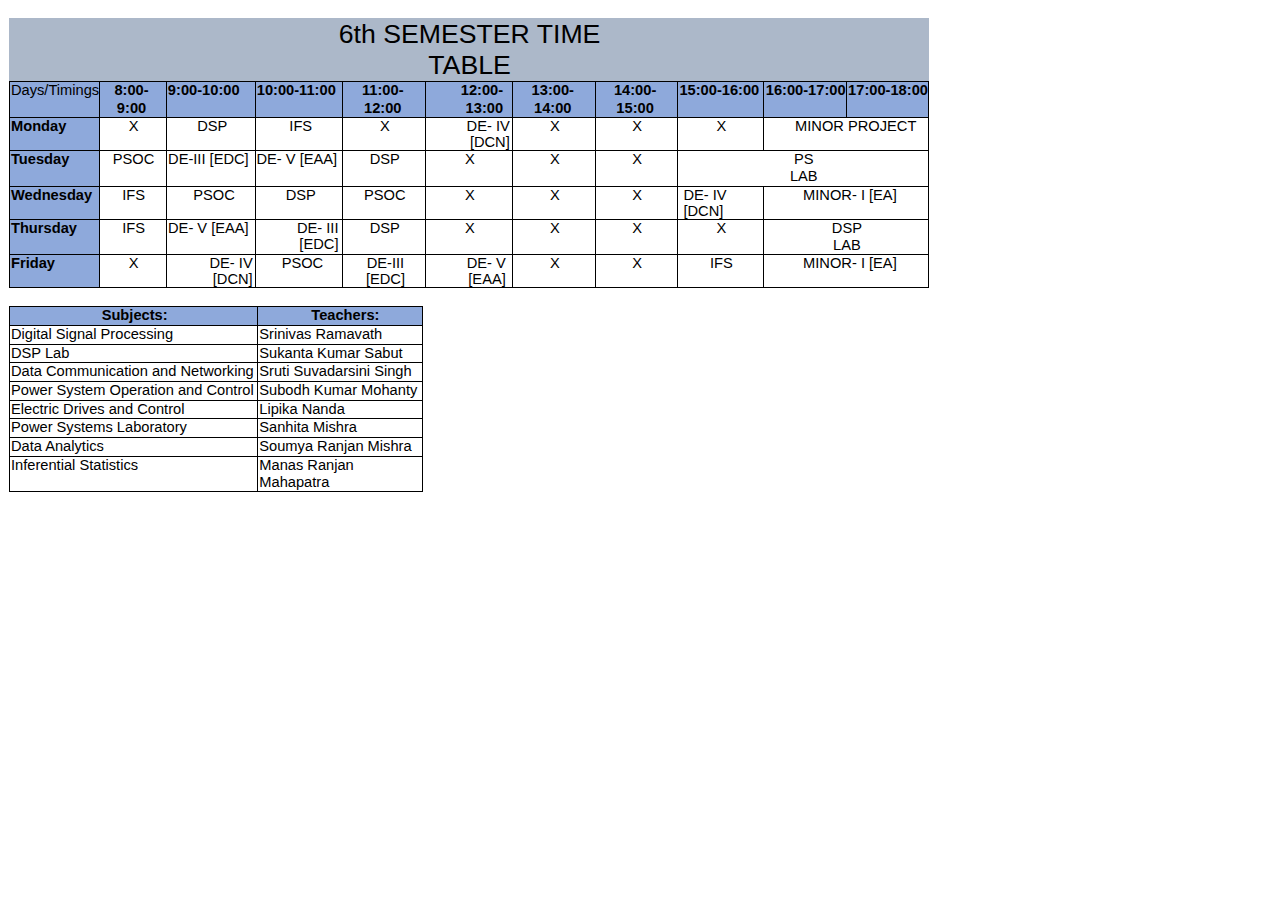
==== index.html @ 8bce2c86 "Rename 6th Semester EEE Time Table.html to index.html" ====
<!DOCTYPE  html PUBLIC "-//W3C//DTD XHTML 1.0 Transitional//EN" "http://www.w3.org/TR/xhtml1/DTD/xhtml1-transitional.dtd">
<html xmlns="http://www.w3.org/1999/xhtml" xml:lang="en" lang="en">
   <head>
      <meta http-equiv="Content-Type" content="text/html; charset=utf-8"/>
      <title>6th Semester EEE Time Table</title>
      <meta name="author" content="Abir Dey"/>
      <style type="text/css"> * {margin:0; padding:0; text-indent:0; }
         .s1 { color: black; font-family:Calibri, sans-serif; font-style: normal; font-weight: normal; text-decoration: none; font-size: 20pt; }
         .s2 { color: black; font-family:Calibri, sans-serif; font-style: normal; font-weight: normal; text-decoration: none; font-size: 11pt; }
         .s3 { color: black; font-family:Calibri, sans-serif; font-style: normal; font-weight: bold; text-decoration: none; font-size: 11pt; }
         table, tbody {vertical-align: top; overflow: visible; }
      </style>
   </head>
   <body>
      <p style="text-indent: 0pt;text-align: left;"><br/></p>
      <table style="border-collapse:collapse;margin-left:6.4901pt" cellspacing="0">
         <tr style="height:29pt">
            <td style="width:677pt;border-bottom-style:solid;border-bottom-width:1pt" colspan="11" bgcolor="#ACB8C9">
               <p class="s1" style="padding-top: 1pt;padding-left: 228pt;padding-right: 227pt;text-indent: 0pt;text-align: center;"><a name="bookmark0">6th SEMESTER TIME TABLE</a></p>
            </td>
         </tr>
         <tr style="height:14pt">
            <td style="width:67pt;border-top-style:solid;border-top-width:1pt;border-left-style:solid;border-left-width:1pt;border-bottom-style:solid;border-bottom-width:1pt;border-right-style:solid;border-right-width:1pt" bgcolor="#8EA9DB">
               <p class="s2" style="padding-left: 1pt;text-indent: 0pt;line-height: 13pt;text-align: left;">Days/Timings</p>
            </td>
            <td style="width:49pt;border-top-style:solid;border-top-width:1pt;border-left-style:solid;border-left-width:1pt;border-bottom-style:solid;border-bottom-width:1pt;border-right-style:solid;border-right-width:1pt" bgcolor="#8EA9DB">
               <p class="s3" style="padding-left: 1pt;padding-right: 3pt;text-indent: 0pt;line-height: 13pt;text-align: center;">8:00-9:00</p>
            </td>
            <td style="width:65pt;border-top-style:solid;border-top-width:1pt;border-left-style:solid;border-left-width:1pt;border-bottom-style:solid;border-bottom-width:1pt;border-right-style:solid;border-right-width:1pt" bgcolor="#8EA9DB">
               <p class="s3" style="padding-left: 1pt;text-indent: 0pt;line-height: 13pt;text-align: left;">9:00-10:00</p>
            </td>
            <td style="width:62pt;border-top-style:solid;border-top-width:1pt;border-left-style:solid;border-left-width:1pt;border-bottom-style:solid;border-bottom-width:1pt;border-right-style:solid;border-right-width:1pt" bgcolor="#8EA9DB">
               <p class="s3" style="padding-right: 5pt;text-indent: 0pt;line-height: 13pt;text-align: right;">10:00-11:00</p>
            </td>
            <td style="width:61pt;border-top-style:solid;border-top-width:1pt;border-left-style:solid;border-left-width:1pt;border-bottom-style:solid;border-bottom-width:1pt;border-right-style:solid;border-right-width:1pt" bgcolor="#8EA9DB">
               <p class="s3" style="padding-right: 2pt;text-indent: 0pt;line-height: 13pt;text-align: center;">11:00-12:00</p>
            </td>
            <td style="width:65pt;border-top-style:solid;border-top-width:1pt;border-left-style:solid;border-left-width:1pt;border-bottom-style:solid;border-bottom-width:1pt;border-right-style:solid;border-right-width:1pt" bgcolor="#8EA9DB">
               <p class="s3" style="padding-right: 7pt;text-indent: 0pt;line-height: 13pt;text-align: right;">12:00-13:00</p>
            </td>
            <td style="width:61pt;border-top-style:solid;border-top-width:1pt;border-left-style:solid;border-left-width:1pt;border-bottom-style:solid;border-bottom-width:1pt;border-right-style:solid;border-right-width:1pt" bgcolor="#8EA9DB">
               <p class="s3" style="padding-right: 2pt;text-indent: 0pt;line-height: 13pt;text-align: center;">13:00-14:00</p>
            </td>
            <td style="width:61pt;border-top-style:solid;border-top-width:1pt;border-left-style:solid;border-left-width:1pt;border-bottom-style:solid;border-bottom-width:1pt;border-right-style:solid;border-right-width:1pt" bgcolor="#8EA9DB">
               <p class="s3" style="padding-right: 2pt;text-indent: 0pt;line-height: 13pt;text-align: center;">14:00-15:00</p>
            </td>
            <td style="width:64pt;border-top-style:solid;border-top-width:1pt;border-left-style:solid;border-left-width:1pt;border-bottom-style:solid;border-bottom-width:1pt;border-right-style:solid;border-right-width:1pt" bgcolor="#8EA9DB">
               <p class="s3" style="padding-left: 1pt;text-indent: 0pt;line-height: 13pt;text-align: left;">15:00-16:00</p>
            </td>
            <td style="width:61pt;border-top-style:solid;border-top-width:1pt;border-left-style:solid;border-left-width:1pt;border-bottom-style:solid;border-bottom-width:1pt;border-right-style:solid;border-right-width:1pt" bgcolor="#8EA9DB">
               <p class="s3" style="padding-left: 1pt;text-indent: 0pt;line-height: 13pt;text-align: left;">16:00-17:00</p>
            </td>
            <td style="width:61pt;border-top-style:solid;border-top-width:1pt;border-left-style:solid;border-left-width:1pt;border-bottom-style:solid;border-bottom-width:1pt;border-right-style:solid;border-right-width:1pt" bgcolor="#8EA9DB">
               <p class="s3" style="padding-left: 1pt;text-indent: 0pt;line-height: 13pt;text-align: left;">17:00-18:00</p>
            </td>
         </tr>
         <tr style="height:14pt">
            <td style="width:67pt;border-top-style:solid;border-top-width:1pt;border-left-style:solid;border-left-width:1pt;border-bottom-style:solid;border-bottom-width:1pt;border-right-style:solid;border-right-width:1pt" bgcolor="#8EA9DB">
               <p class="s3" style="padding-left: 1pt;text-indent: 0pt;line-height: 13pt;text-align: left;">Monday</p>
            </td>
            <td style="width:49pt;border-top-style:solid;border-top-width:1pt;border-left-style:solid;border-left-width:1pt;border-bottom-style:solid;border-bottom-width:1pt;border-right-style:solid;border-right-width:1pt">
               <p class="s2" style="padding-left: 1pt;text-indent: 0pt;line-height: 12pt;text-align: center;">X</p>
            </td>
            <td style="width:65pt;border-top-style:solid;border-top-width:1pt;border-left-style:solid;border-left-width:1pt;border-bottom-style:solid;border-bottom-width:1pt;border-right-style:solid;border-right-width:1pt">
               <p class="s2" style="padding-left: 23pt;padding-right: 21pt;text-indent: 0pt;line-height: 12pt;text-align: center;">DSP</p>
            </td>
            <td style="width:62pt;border-top-style:solid;border-top-width:1pt;border-left-style:solid;border-left-width:1pt;border-bottom-style:solid;border-bottom-width:1pt;border-right-style:solid;border-right-width:1pt">
               <p class="s2" style="padding-left: 22pt;padding-right: 20pt;text-indent: 0pt;line-height: 12pt;text-align: center;">IFS</p>
            </td>
            <td style="width:61pt;border-top-style:solid;border-top-width:1pt;border-left-style:solid;border-left-width:1pt;border-bottom-style:solid;border-bottom-width:1pt;border-right-style:solid;border-right-width:1pt">
               <p class="s2" style="padding-left: 1pt;text-indent: 0pt;line-height: 12pt;text-align: center;">X</p>
            </td>
            <td style="width:65pt;border-top-style:solid;border-top-width:1pt;border-left-style:solid;border-left-width:1pt;border-bottom-style:solid;border-bottom-width:1pt;border-right-style:solid;border-right-width:1pt">
               <p class="s2" style="padding-right: 2pt;text-indent: 0pt;line-height: 12pt;text-align: right;">DE- IV [DCN]</p>
            </td>
            <td style="width:61pt;border-top-style:solid;border-top-width:1pt;border-left-style:solid;border-left-width:1pt;border-bottom-style:solid;border-bottom-width:1pt;border-right-style:solid;border-right-width:1pt">
               <p class="s2" style="padding-left: 1pt;text-indent: 0pt;line-height: 12pt;text-align: center;">X</p>
            </td>
            <td style="width:61pt;border-top-style:solid;border-top-width:1pt;border-left-style:solid;border-left-width:1pt;border-bottom-style:solid;border-bottom-width:1pt;border-right-style:solid;border-right-width:1pt">
               <p class="s2" style="padding-left: 1pt;text-indent: 0pt;line-height: 12pt;text-align: center;">X</p>
            </td>
            <td style="width:64pt;border-top-style:solid;border-top-width:1pt;border-left-style:solid;border-left-width:1pt;border-bottom-style:solid;border-bottom-width:1pt;border-right-style:solid;border-right-width:1pt">
               <p class="s2" style="padding-left: 1pt;text-indent: 0pt;line-height: 12pt;text-align: center;">X</p>
            </td>
            <td style="width:122pt;border-top-style:solid;border-top-width:1pt;border-left-style:solid;border-left-width:1pt;border-bottom-style:solid;border-bottom-width:1pt;border-right-style:solid;border-right-width:1pt" colspan="2">
               <p class="s2" style="padding-left: 23pt;text-indent: 0pt;line-height: 13pt;text-align: left;">MINOR PROJECT</p>
            </td>
         </tr>
         <tr style="height:14pt">
            <td style="width:67pt;border-top-style:solid;border-top-width:1pt;border-left-style:solid;border-left-width:1pt;border-bottom-style:solid;border-bottom-width:1pt;border-right-style:solid;border-right-width:1pt" bgcolor="#8EA9DB">
               <p class="s3" style="padding-left: 1pt;text-indent: 0pt;line-height: 13pt;text-align: left;">Tuesday</p>
            </td>
            <td style="width:49pt;border-top-style:solid;border-top-width:1pt;border-left-style:solid;border-left-width:1pt;border-bottom-style:solid;border-bottom-width:1pt;border-right-style:solid;border-right-width:1pt">
               <p class="s2" style="padding-left: 4pt;padding-right: 3pt;text-indent: 0pt;line-height: 12pt;text-align: center;">PSOC</p>
            </td>
            <td style="width:65pt;border-top-style:solid;border-top-width:1pt;border-left-style:solid;border-left-width:1pt;border-bottom-style:solid;border-bottom-width:1pt;border-right-style:solid;border-right-width:1pt">
               <p class="s2" style="padding-right: 5pt;text-indent: 0pt;line-height: 12pt;text-align: right;">DE-III [EDC]</p>
            </td>
            <td style="width:62pt;border-top-style:solid;border-top-width:1pt;border-left-style:solid;border-left-width:1pt;border-bottom-style:solid;border-bottom-width:1pt;border-right-style:solid;border-right-width:1pt">
               <p class="s2" style="padding-right: 4pt;text-indent: 0pt;line-height: 12pt;text-align: right;">DE- V [EAA]</p>
            </td>
            <td style="width:61pt;border-top-style:solid;border-top-width:1pt;border-left-style:solid;border-left-width:1pt;border-bottom-style:solid;border-bottom-width:1pt;border-right-style:solid;border-right-width:1pt">
               <p class="s2" style="padding-left: 1pt;text-indent: 0pt;line-height: 12pt;text-align: center;">DSP</p>
            </td>
            <td style="width:65pt;border-top-style:solid;border-top-width:1pt;border-left-style:solid;border-left-width:1pt;border-bottom-style:solid;border-bottom-width:1pt;border-right-style:solid;border-right-width:1pt">
               <p class="s2" style="padding-left: 1pt;text-indent: 0pt;line-height: 12pt;text-align: center;">X</p>
            </td>
            <td style="width:61pt;border-top-style:solid;border-top-width:1pt;border-left-style:solid;border-left-width:1pt;border-bottom-style:solid;border-bottom-width:1pt;border-right-style:solid;border-right-width:1pt">
               <p class="s2" style="padding-left: 1pt;text-indent: 0pt;line-height: 12pt;text-align: center;">X</p>
            </td>
            <td style="width:61pt;border-top-style:solid;border-top-width:1pt;border-left-style:solid;border-left-width:1pt;border-bottom-style:solid;border-bottom-width:1pt;border-right-style:solid;border-right-width:1pt">
               <p class="s2" style="padding-left: 1pt;text-indent: 0pt;line-height: 12pt;text-align: center;">X</p>
            </td>
            <td style="width:186pt;border-top-style:solid;border-top-width:1pt;border-left-style:solid;border-left-width:1pt;border-bottom-style:solid;border-bottom-width:1pt;border-right-style:solid;border-right-width:1pt" colspan="3">
               <p class="s2" style="padding-left: 77pt;padding-right: 76pt;text-indent: 0pt;line-height: 13pt;text-align: center;">PS LAB</p>
            </td>
         </tr>
         <tr style="height:14pt">
            <td style="width:67pt;border-top-style:solid;border-top-width:1pt;border-left-style:solid;border-left-width:1pt;border-bottom-style:solid;border-bottom-width:1pt;border-right-style:solid;border-right-width:1pt" bgcolor="#8EA9DB">
               <p class="s3" style="padding-left: 1pt;text-indent: 0pt;line-height: 13pt;text-align: left;">Wednesday</p>
            </td>
            <td style="width:49pt;border-top-style:solid;border-top-width:1pt;border-left-style:solid;border-left-width:1pt;border-bottom-style:solid;border-bottom-width:1pt;border-right-style:solid;border-right-width:1pt">
               <p class="s2" style="padding-left: 4pt;padding-right: 3pt;text-indent: 0pt;line-height: 12pt;text-align: center;">IFS</p>
            </td>
            <td style="width:65pt;border-top-style:solid;border-top-width:1pt;border-left-style:solid;border-left-width:1pt;border-bottom-style:solid;border-bottom-width:1pt;border-right-style:solid;border-right-width:1pt">
               <p class="s2" style="padding-left: 20pt;text-indent: 0pt;line-height: 12pt;text-align: left;">PSOC</p>
            </td>
            <td style="width:62pt;border-top-style:solid;border-top-width:1pt;border-left-style:solid;border-left-width:1pt;border-bottom-style:solid;border-bottom-width:1pt;border-right-style:solid;border-right-width:1pt">
               <p class="s2" style="padding-left: 22pt;padding-right: 20pt;text-indent: 0pt;line-height: 12pt;text-align: center;">DSP</p>
            </td>
            <td style="width:61pt;border-top-style:solid;border-top-width:1pt;border-left-style:solid;border-left-width:1pt;border-bottom-style:solid;border-bottom-width:1pt;border-right-style:solid;border-right-width:1pt">
               <p class="s2" style="padding-left: 1pt;text-indent: 0pt;line-height: 12pt;text-align: center;">PSOC</p>
            </td>
            <td style="width:65pt;border-top-style:solid;border-top-width:1pt;border-left-style:solid;border-left-width:1pt;border-bottom-style:solid;border-bottom-width:1pt;border-right-style:solid;border-right-width:1pt">
               <p class="s2" style="padding-left: 1pt;text-indent: 0pt;line-height: 12pt;text-align: center;">X</p>
            </td>
            <td style="width:61pt;border-top-style:solid;border-top-width:1pt;border-left-style:solid;border-left-width:1pt;border-bottom-style:solid;border-bottom-width:1pt;border-right-style:solid;border-right-width:1pt">
               <p class="s2" style="padding-left: 1pt;text-indent: 0pt;line-height: 12pt;text-align: center;">X</p>
            </td>
            <td style="width:61pt;border-top-style:solid;border-top-width:1pt;border-left-style:solid;border-left-width:1pt;border-bottom-style:solid;border-bottom-width:1pt;border-right-style:solid;border-right-width:1pt">
               <p class="s2" style="padding-left: 1pt;text-indent: 0pt;line-height: 12pt;text-align: center;">X</p>
            </td>
            <td style="width:64pt;border-top-style:solid;border-top-width:1pt;border-left-style:solid;border-left-width:1pt;border-bottom-style:solid;border-bottom-width:1pt;border-right-style:solid;border-right-width:1pt">
               <p class="s2" style="padding-left: 4pt;text-indent: 0pt;line-height: 12pt;text-align: left;">DE- IV [DCN]</p>
            </td>
            <td style="width:122pt;border-top-style:solid;border-top-width:1pt;border-left-style:solid;border-left-width:1pt;border-bottom-style:solid;border-bottom-width:1pt;border-right-style:solid;border-right-width:1pt" colspan="2">
               <p class="s2" style="padding-left: 29pt;text-indent: 0pt;line-height: 13pt;text-align: left;">MINOR- I [EA]</p>
            </td>
         </tr>
         <tr style="height:14pt">
            <td style="width:67pt;border-top-style:solid;border-top-width:1pt;border-left-style:solid;border-left-width:1pt;border-bottom-style:solid;border-bottom-width:1pt;border-right-style:solid;border-right-width:1pt" bgcolor="#8EA9DB">
               <p class="s3" style="padding-left: 1pt;text-indent: 0pt;line-height: 13pt;text-align: left;">Thursday</p>
            </td>
            <td style="width:49pt;border-top-style:solid;border-top-width:1pt;border-left-style:solid;border-left-width:1pt;border-bottom-style:solid;border-bottom-width:1pt;border-right-style:solid;border-right-width:1pt">
               <p class="s2" style="padding-left: 4pt;padding-right: 3pt;text-indent: 0pt;line-height: 12pt;text-align: center;">IFS</p>
            </td>
            <td style="width:65pt;border-top-style:solid;border-top-width:1pt;border-left-style:solid;border-left-width:1pt;border-bottom-style:solid;border-bottom-width:1pt;border-right-style:solid;border-right-width:1pt">
               <p class="s2" style="padding-right: 5pt;text-indent: 0pt;line-height: 12pt;text-align: right;">DE- V [EAA]</p>
            </td>
            <td style="width:62pt;border-top-style:solid;border-top-width:1pt;border-left-style:solid;border-left-width:1pt;border-bottom-style:solid;border-bottom-width:1pt;border-right-style:solid;border-right-width:1pt">
               <p class="s2" style="padding-right: 3pt;text-indent: 0pt;line-height: 12pt;text-align: right;">DE- III [EDC]</p>
            </td>
            <td style="width:61pt;border-top-style:solid;border-top-width:1pt;border-left-style:solid;border-left-width:1pt;border-bottom-style:solid;border-bottom-width:1pt;border-right-style:solid;border-right-width:1pt">
               <p class="s2" style="padding-left: 1pt;text-indent: 0pt;line-height: 12pt;text-align: center;">DSP</p>
            </td>
            <td style="width:65pt;border-top-style:solid;border-top-width:1pt;border-left-style:solid;border-left-width:1pt;border-bottom-style:solid;border-bottom-width:1pt;border-right-style:solid;border-right-width:1pt">
               <p class="s2" style="padding-left: 1pt;text-indent: 0pt;line-height: 12pt;text-align: center;">X</p>
            </td>
            <td style="width:61pt;border-top-style:solid;border-top-width:1pt;border-left-style:solid;border-left-width:1pt;border-bottom-style:solid;border-bottom-width:1pt;border-right-style:solid;border-right-width:1pt">
               <p class="s2" style="padding-left: 1pt;text-indent: 0pt;line-height: 12pt;text-align: center;">X</p>
            </td>
            <td style="width:61pt;border-top-style:solid;border-top-width:1pt;border-left-style:solid;border-left-width:1pt;border-bottom-style:solid;border-bottom-width:1pt;border-right-style:solid;border-right-width:1pt">
               <p class="s2" style="padding-left: 1pt;text-indent: 0pt;line-height: 12pt;text-align: center;">X</p>
            </td>
            <td style="width:64pt;border-top-style:solid;border-top-width:1pt;border-left-style:solid;border-left-width:1pt;border-bottom-style:solid;border-bottom-width:1pt;border-right-style:solid;border-right-width:1pt">
               <p class="s2" style="padding-left: 1pt;text-indent: 0pt;line-height: 12pt;text-align: center;">X</p>
            </td>
            <td style="width:122pt;border-top-style:solid;border-top-width:1pt;border-left-style:solid;border-left-width:1pt;border-bottom-style:solid;border-bottom-width:1pt;border-right-style:solid;border-right-width:1pt" colspan="2">
               <p class="s2" style="padding-left: 41pt;padding-right: 40pt;text-indent: 0pt;line-height: 13pt;text-align: center;">DSP LAB</p>
            </td>
         </tr>
         <tr style="height:14pt">
            <td style="width:67pt;border-top-style:solid;border-top-width:1pt;border-left-style:solid;border-left-width:1pt;border-bottom-style:solid;border-bottom-width:1pt;border-right-style:solid;border-right-width:1pt" bgcolor="#8EA9DB">
               <p class="s3" style="padding-left: 1pt;text-indent: 0pt;line-height: 13pt;text-align: left;">Friday</p>
            </td>
            <td style="width:49pt;border-top-style:solid;border-top-width:1pt;border-left-style:solid;border-left-width:1pt;border-bottom-style:solid;border-bottom-width:1pt;border-right-style:solid;border-right-width:1pt">
               <p class="s2" style="padding-left: 1pt;text-indent: 0pt;line-height: 12pt;text-align: center;">X</p>
            </td>
            <td style="width:65pt;border-top-style:solid;border-top-width:1pt;border-left-style:solid;border-left-width:1pt;border-bottom-style:solid;border-bottom-width:1pt;border-right-style:solid;border-right-width:1pt">
               <p class="s2" style="padding-right: 2pt;text-indent: 0pt;line-height: 12pt;text-align: right;">DE- IV [DCN]</p>
            </td>
            <td style="width:62pt;border-top-style:solid;border-top-width:1pt;border-left-style:solid;border-left-width:1pt;border-bottom-style:solid;border-bottom-width:1pt;border-right-style:solid;border-right-width:1pt">
               <p class="s2" style="padding-left: 19pt;text-indent: 0pt;line-height: 12pt;text-align: left;">PSOC</p>
            </td>
            <td style="width:61pt;border-top-style:solid;border-top-width:1pt;border-left-style:solid;border-left-width:1pt;border-bottom-style:solid;border-bottom-width:1pt;border-right-style:solid;border-right-width:1pt">
               <p class="s2" style="padding-left: 4pt;padding-right: 2pt;text-indent: 0pt;line-height: 12pt;text-align: center;">DE-III [EDC]</p>
            </td>
            <td style="width:65pt;border-top-style:solid;border-top-width:1pt;border-left-style:solid;border-left-width:1pt;border-bottom-style:solid;border-bottom-width:1pt;border-right-style:solid;border-right-width:1pt">
               <p class="s2" style="padding-right: 5pt;text-indent: 0pt;line-height: 12pt;text-align: right;">DE- V [EAA]</p>
            </td>
            <td style="width:61pt;border-top-style:solid;border-top-width:1pt;border-left-style:solid;border-left-width:1pt;border-bottom-style:solid;border-bottom-width:1pt;border-right-style:solid;border-right-width:1pt">
               <p class="s2" style="padding-left: 1pt;text-indent: 0pt;line-height: 12pt;text-align: center;">X</p>
            </td>
            <td style="width:61pt;border-top-style:solid;border-top-width:1pt;border-left-style:solid;border-left-width:1pt;border-bottom-style:solid;border-bottom-width:1pt;border-right-style:solid;border-right-width:1pt">
               <p class="s2" style="padding-left: 1pt;text-indent: 0pt;line-height: 12pt;text-align: center;">X</p>
            </td>
            <td style="width:64pt;border-top-style:solid;border-top-width:1pt;border-left-style:solid;border-left-width:1pt;border-bottom-style:solid;border-bottom-width:1pt;border-right-style:solid;border-right-width:1pt">
               <p class="s2" style="padding-left: 22pt;padding-right: 21pt;text-indent: 0pt;line-height: 12pt;text-align: center;">IFS</p>
            </td>
            <td style="width:122pt;border-top-style:solid;border-top-width:1pt;border-left-style:solid;border-left-width:1pt;border-bottom-style:solid;border-bottom-width:1pt;border-right-style:solid;border-right-width:1pt" colspan="2">
               <p class="s2" style="padding-left: 29pt;text-indent: 0pt;line-height: 13pt;text-align: left;">MINOR- I [EA]</p>
            </td>
         </tr>
      </table>
      <p style="text-indent: 0pt;text-align: left;"><br/></p>
      <table style="border-collapse:collapse;margin-left:6.4901pt" cellspacing="0">
         <tr style="height:14pt">
            <td style="width:181pt;border-top-style:solid;border-top-width:1pt;border-left-style:solid;border-left-width:1pt;border-bottom-style:solid;border-bottom-width:1pt;border-right-style:solid;border-right-width:1pt" bgcolor="#8EA9DB">
               <p class="s3" style="padding-left: 69pt;padding-right: 67pt;text-indent: 0pt;line-height: 13pt;text-align: center;">Subjects:</p>
            </td>
            <td style="width:123pt;border-top-style:solid;border-top-width:1pt;border-left-style:solid;border-left-width:1pt;border-bottom-style:solid;border-bottom-width:1pt;border-right-style:solid;border-right-width:1pt" bgcolor="#8EA9DB">
               <p class="s3" style="padding-left: 40pt;text-indent: 0pt;line-height: 13pt;text-align: left;">Teachers:</p>
            </td>
         </tr>
         <tr style="height:14pt">
            <td style="width:181pt;border-top-style:solid;border-top-width:1pt;border-left-style:solid;border-left-width:1pt;border-bottom-style:solid;border-bottom-width:1pt;border-right-style:solid;border-right-width:1pt">
               <p class="s2" style="padding-left: 1pt;text-indent: 0pt;line-height: 13pt;text-align: left;">Digital Signal Processing</p>
            </td>
            <td style="width:123pt;border-top-style:solid;border-top-width:1pt;border-left-style:solid;border-left-width:1pt;border-bottom-style:solid;border-bottom-width:1pt;border-right-style:solid;border-right-width:1pt">
               <p class="s2" style="padding-left: 1pt;text-indent: 0pt;line-height: 13pt;text-align: left;">Srinivas Ramavath</p>
            </td>
         </tr>
         <tr style="height:14pt">
            <td style="width:181pt;border-top-style:solid;border-top-width:1pt;border-left-style:solid;border-left-width:1pt;border-bottom-style:solid;border-bottom-width:1pt;border-right-style:solid;border-right-width:1pt">
               <p class="s2" style="padding-left: 1pt;text-indent: 0pt;line-height: 13pt;text-align: left;">DSP Lab</p>
            </td>
            <td style="width:123pt;border-top-style:solid;border-top-width:1pt;border-left-style:solid;border-left-width:1pt;border-bottom-style:solid;border-bottom-width:1pt;border-right-style:solid;border-right-width:1pt">
               <p class="s2" style="padding-left: 1pt;text-indent: 0pt;line-height: 13pt;text-align: left;">Sukanta Kumar Sabut</p>
            </td>
         </tr>
         <tr style="height:14pt">
            <td style="width:181pt;border-top-style:solid;border-top-width:1pt;border-left-style:solid;border-left-width:1pt;border-bottom-style:solid;border-bottom-width:1pt;border-right-style:solid;border-right-width:1pt">
               <p class="s2" style="padding-left: 1pt;text-indent: 0pt;line-height: 13pt;text-align: left;">Data Communication and Networking</p>
            </td>
            <td style="width:123pt;border-top-style:solid;border-top-width:1pt;border-left-style:solid;border-left-width:1pt;border-bottom-style:solid;border-bottom-width:1pt;border-right-style:solid;border-right-width:1pt">
               <p class="s2" style="padding-left: 1pt;text-indent: 0pt;line-height: 13pt;text-align: left;">Sruti Suvadarsini Singh</p>
            </td>
         </tr>
         <tr style="height:14pt">
            <td style="width:181pt;border-top-style:solid;border-top-width:1pt;border-left-style:solid;border-left-width:1pt;border-bottom-style:solid;border-bottom-width:1pt;border-right-style:solid;border-right-width:1pt">
               <p class="s2" style="padding-left: 1pt;text-indent: 0pt;line-height: 13pt;text-align: left;">Power System Operation and Control</p>
            </td>
            <td style="width:123pt;border-top-style:solid;border-top-width:1pt;border-left-style:solid;border-left-width:1pt;border-bottom-style:solid;border-bottom-width:1pt;border-right-style:solid;border-right-width:1pt">
               <p class="s2" style="padding-left: 1pt;text-indent: 0pt;line-height: 13pt;text-align: left;">Subodh Kumar Mohanty</p>
            </td>
         </tr>
         <tr style="height:14pt">
            <td style="width:181pt;border-top-style:solid;border-top-width:1pt;border-left-style:solid;border-left-width:1pt;border-bottom-style:solid;border-bottom-width:1pt;border-right-style:solid;border-right-width:1pt">
               <p class="s2" style="padding-left: 1pt;text-indent: 0pt;line-height: 13pt;text-align: left;">Electric Drives and Control</p>
            </td>
            <td style="width:123pt;border-top-style:solid;border-top-width:1pt;border-left-style:solid;border-left-width:1pt;border-bottom-style:solid;border-bottom-width:1pt;border-right-style:solid;border-right-width:1pt">
               <p class="s2" style="padding-left: 1pt;text-indent: 0pt;line-height: 13pt;text-align: left;">Lipika Nanda</p>
            </td>
         </tr>
         <tr style="height:14pt">
            <td style="width:181pt;border-top-style:solid;border-top-width:1pt;border-left-style:solid;border-left-width:1pt;border-bottom-style:solid;border-bottom-width:1pt;border-right-style:solid;border-right-width:1pt">
               <p class="s2" style="padding-left: 1pt;text-indent: 0pt;line-height: 13pt;text-align: left;">Power Systems Laboratory</p>
            </td>
            <td style="width:123pt;border-top-style:solid;border-top-width:1pt;border-left-style:solid;border-left-width:1pt;border-bottom-style:solid;border-bottom-width:1pt;border-right-style:solid;border-right-width:1pt">
               <p class="s2" style="padding-left: 1pt;text-indent: 0pt;line-height: 13pt;text-align: left;">Sanhita Mishra</p>
            </td>
         </tr>
         <tr style="height:14pt">
            <td style="width:181pt;border-top-style:solid;border-top-width:1pt;border-left-style:solid;border-left-width:1pt;border-bottom-style:solid;border-bottom-width:1pt;border-right-style:solid;border-right-width:1pt">
               <p class="s2" style="padding-left: 1pt;text-indent: 0pt;line-height: 13pt;text-align: left;">Data Analytics</p>
            </td>
            <td style="width:123pt;border-top-style:solid;border-top-width:1pt;border-left-style:solid;border-left-width:1pt;border-bottom-style:solid;border-bottom-width:1pt;border-right-style:solid;border-right-width:1pt">
               <p class="s2" style="padding-left: 1pt;text-indent: 0pt;line-height: 13pt;text-align: left;">Soumya Ranjan Mishra</p>
            </td>
         </tr>
         <tr style="height:14pt">
            <td style="width:181pt;border-top-style:solid;border-top-width:1pt;border-left-style:solid;border-left-width:1pt;border-bottom-style:solid;border-bottom-width:1pt;border-right-style:solid;border-right-width:1pt">
               <p class="s2" style="padding-left: 1pt;text-indent: 0pt;line-height: 13pt;text-align: left;">Inferential Statistics</p>
            </td>
            <td style="width:123pt;border-top-style:solid;border-top-width:1pt;border-left-style:solid;border-left-width:1pt;border-bottom-style:solid;border-bottom-width:1pt;border-right-style:solid;border-right-width:1pt">
               <p class="s2" style="padding-left: 1pt;text-indent: 0pt;line-height: 13pt;text-align: left;">Manas Ranjan Mahapatra</p>
            </td>
         </tr>
      </table>
   </body>
</html>
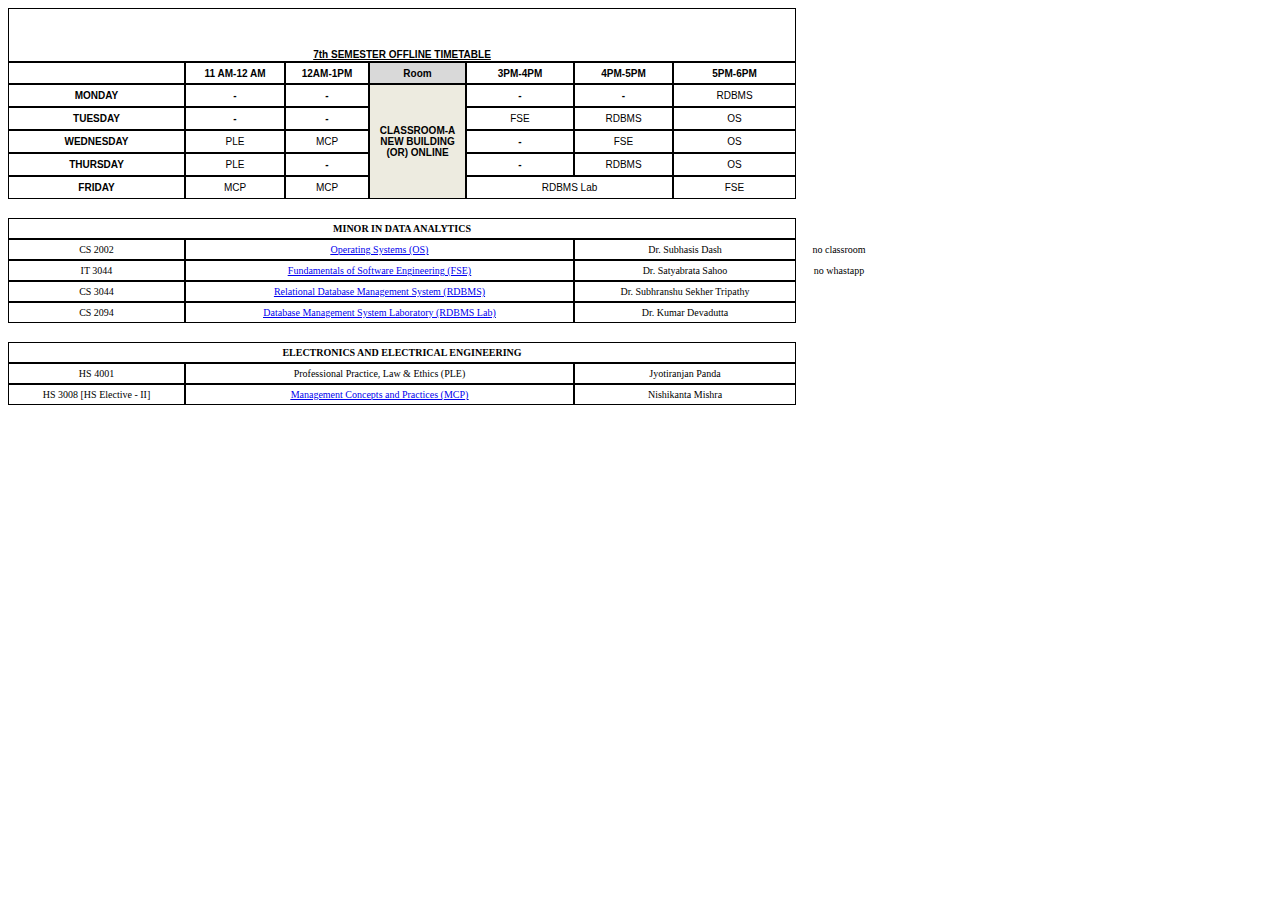
==== commit 711345fe: "7th sem upload" ====
--- a/index.html
+++ b/index.html
@@ -1,291 +1,166 @@
-<!DOCTYPE  html PUBLIC "-//W3C//DTD XHTML 1.0 Transitional//EN" "http://www.w3.org/TR/xhtml1/DTD/xhtml1-transitional.dtd">
-<html xmlns="http://www.w3.org/1999/xhtml" xml:lang="en" lang="en">
-   <head>
-      <meta http-equiv="Content-Type" content="text/html; charset=utf-8"/>
-      <title>6th Semester EEE Time Table</title>
-      <meta name="author" content="Abir Dey"/>
-      <style type="text/css"> * {margin:0; padding:0; text-indent:0; }
-         .s1 { color: black; font-family:Calibri, sans-serif; font-style: normal; font-weight: normal; text-decoration: none; font-size: 20pt; }
-         .s2 { color: black; font-family:Calibri, sans-serif; font-style: normal; font-weight: normal; text-decoration: none; font-size: 11pt; }
-         .s3 { color: black; font-family:Calibri, sans-serif; font-style: normal; font-weight: bold; text-decoration: none; font-size: 11pt; }
-         table, tbody {vertical-align: top; overflow: visible; }
-      </style>
-   </head>
-   <body>
-      <p style="text-indent: 0pt;text-align: left;"><br/></p>
-      <table style="border-collapse:collapse;margin-left:6.4901pt" cellspacing="0">
-         <tr style="height:29pt">
-            <td style="width:677pt;border-bottom-style:solid;border-bottom-width:1pt" colspan="11" bgcolor="#ACB8C9">
-               <p class="s1" style="padding-top: 1pt;padding-left: 228pt;padding-right: 227pt;text-indent: 0pt;text-align: center;"><a name="bookmark0">6th SEMESTER TIME TABLE</a></p>
-            </td>
-         </tr>
-         <tr style="height:14pt">
-            <td style="width:67pt;border-top-style:solid;border-top-width:1pt;border-left-style:solid;border-left-width:1pt;border-bottom-style:solid;border-bottom-width:1pt;border-right-style:solid;border-right-width:1pt" bgcolor="#8EA9DB">
-               <p class="s2" style="padding-left: 1pt;text-indent: 0pt;line-height: 13pt;text-align: left;">Days/Timings</p>
-            </td>
-            <td style="width:49pt;border-top-style:solid;border-top-width:1pt;border-left-style:solid;border-left-width:1pt;border-bottom-style:solid;border-bottom-width:1pt;border-right-style:solid;border-right-width:1pt" bgcolor="#8EA9DB">
-               <p class="s3" style="padding-left: 1pt;padding-right: 3pt;text-indent: 0pt;line-height: 13pt;text-align: center;">8:00-9:00</p>
-            </td>
-            <td style="width:65pt;border-top-style:solid;border-top-width:1pt;border-left-style:solid;border-left-width:1pt;border-bottom-style:solid;border-bottom-width:1pt;border-right-style:solid;border-right-width:1pt" bgcolor="#8EA9DB">
-               <p class="s3" style="padding-left: 1pt;text-indent: 0pt;line-height: 13pt;text-align: left;">9:00-10:00</p>
-            </td>
-            <td style="width:62pt;border-top-style:solid;border-top-width:1pt;border-left-style:solid;border-left-width:1pt;border-bottom-style:solid;border-bottom-width:1pt;border-right-style:solid;border-right-width:1pt" bgcolor="#8EA9DB">
-               <p class="s3" style="padding-right: 5pt;text-indent: 0pt;line-height: 13pt;text-align: right;">10:00-11:00</p>
-            </td>
-            <td style="width:61pt;border-top-style:solid;border-top-width:1pt;border-left-style:solid;border-left-width:1pt;border-bottom-style:solid;border-bottom-width:1pt;border-right-style:solid;border-right-width:1pt" bgcolor="#8EA9DB">
-               <p class="s3" style="padding-right: 2pt;text-indent: 0pt;line-height: 13pt;text-align: center;">11:00-12:00</p>
-            </td>
-            <td style="width:65pt;border-top-style:solid;border-top-width:1pt;border-left-style:solid;border-left-width:1pt;border-bottom-style:solid;border-bottom-width:1pt;border-right-style:solid;border-right-width:1pt" bgcolor="#8EA9DB">
-               <p class="s3" style="padding-right: 7pt;text-indent: 0pt;line-height: 13pt;text-align: right;">12:00-13:00</p>
-            </td>
-            <td style="width:61pt;border-top-style:solid;border-top-width:1pt;border-left-style:solid;border-left-width:1pt;border-bottom-style:solid;border-bottom-width:1pt;border-right-style:solid;border-right-width:1pt" bgcolor="#8EA9DB">
-               <p class="s3" style="padding-right: 2pt;text-indent: 0pt;line-height: 13pt;text-align: center;">13:00-14:00</p>
-            </td>
-            <td style="width:61pt;border-top-style:solid;border-top-width:1pt;border-left-style:solid;border-left-width:1pt;border-bottom-style:solid;border-bottom-width:1pt;border-right-style:solid;border-right-width:1pt" bgcolor="#8EA9DB">
-               <p class="s3" style="padding-right: 2pt;text-indent: 0pt;line-height: 13pt;text-align: center;">14:00-15:00</p>
-            </td>
-            <td style="width:64pt;border-top-style:solid;border-top-width:1pt;border-left-style:solid;border-left-width:1pt;border-bottom-style:solid;border-bottom-width:1pt;border-right-style:solid;border-right-width:1pt" bgcolor="#8EA9DB">
-               <p class="s3" style="padding-left: 1pt;text-indent: 0pt;line-height: 13pt;text-align: left;">15:00-16:00</p>
-            </td>
-            <td style="width:61pt;border-top-style:solid;border-top-width:1pt;border-left-style:solid;border-left-width:1pt;border-bottom-style:solid;border-bottom-width:1pt;border-right-style:solid;border-right-width:1pt" bgcolor="#8EA9DB">
-               <p class="s3" style="padding-left: 1pt;text-indent: 0pt;line-height: 13pt;text-align: left;">16:00-17:00</p>
-            </td>
-            <td style="width:61pt;border-top-style:solid;border-top-width:1pt;border-left-style:solid;border-left-width:1pt;border-bottom-style:solid;border-bottom-width:1pt;border-right-style:solid;border-right-width:1pt" bgcolor="#8EA9DB">
-               <p class="s3" style="padding-left: 1pt;text-indent: 0pt;line-height: 13pt;text-align: left;">17:00-18:00</p>
-            </td>
-         </tr>
-         <tr style="height:14pt">
-            <td style="width:67pt;border-top-style:solid;border-top-width:1pt;border-left-style:solid;border-left-width:1pt;border-bottom-style:solid;border-bottom-width:1pt;border-right-style:solid;border-right-width:1pt" bgcolor="#8EA9DB">
-               <p class="s3" style="padding-left: 1pt;text-indent: 0pt;line-height: 13pt;text-align: left;">Monday</p>
-            </td>
-            <td style="width:49pt;border-top-style:solid;border-top-width:1pt;border-left-style:solid;border-left-width:1pt;border-bottom-style:solid;border-bottom-width:1pt;border-right-style:solid;border-right-width:1pt">
-               <p class="s2" style="padding-left: 1pt;text-indent: 0pt;line-height: 12pt;text-align: center;">X</p>
-            </td>
-            <td style="width:65pt;border-top-style:solid;border-top-width:1pt;border-left-style:solid;border-left-width:1pt;border-bottom-style:solid;border-bottom-width:1pt;border-right-style:solid;border-right-width:1pt">
-               <p class="s2" style="padding-left: 23pt;padding-right: 21pt;text-indent: 0pt;line-height: 12pt;text-align: center;">DSP</p>
-            </td>
-            <td style="width:62pt;border-top-style:solid;border-top-width:1pt;border-left-style:solid;border-left-width:1pt;border-bottom-style:solid;border-bottom-width:1pt;border-right-style:solid;border-right-width:1pt">
-               <p class="s2" style="padding-left: 22pt;padding-right: 20pt;text-indent: 0pt;line-height: 12pt;text-align: center;">IFS</p>
-            </td>
-            <td style="width:61pt;border-top-style:solid;border-top-width:1pt;border-left-style:solid;border-left-width:1pt;border-bottom-style:solid;border-bottom-width:1pt;border-right-style:solid;border-right-width:1pt">
-               <p class="s2" style="padding-left: 1pt;text-indent: 0pt;line-height: 12pt;text-align: center;">X</p>
-            </td>
-            <td style="width:65pt;border-top-style:solid;border-top-width:1pt;border-left-style:solid;border-left-width:1pt;border-bottom-style:solid;border-bottom-width:1pt;border-right-style:solid;border-right-width:1pt">
-               <p class="s2" style="padding-right: 2pt;text-indent: 0pt;line-height: 12pt;text-align: right;">DE- IV [DCN]</p>
-            </td>
-            <td style="width:61pt;border-top-style:solid;border-top-width:1pt;border-left-style:solid;border-left-width:1pt;border-bottom-style:solid;border-bottom-width:1pt;border-right-style:solid;border-right-width:1pt">
-               <p class="s2" style="padding-left: 1pt;text-indent: 0pt;line-height: 12pt;text-align: center;">X</p>
-            </td>
-            <td style="width:61pt;border-top-style:solid;border-top-width:1pt;border-left-style:solid;border-left-width:1pt;border-bottom-style:solid;border-bottom-width:1pt;border-right-style:solid;border-right-width:1pt">
-               <p class="s2" style="padding-left: 1pt;text-indent: 0pt;line-height: 12pt;text-align: center;">X</p>
-            </td>
-            <td style="width:64pt;border-top-style:solid;border-top-width:1pt;border-left-style:solid;border-left-width:1pt;border-bottom-style:solid;border-bottom-width:1pt;border-right-style:solid;border-right-width:1pt">
-               <p class="s2" style="padding-left: 1pt;text-indent: 0pt;line-height: 12pt;text-align: center;">X</p>
-            </td>
-            <td style="width:122pt;border-top-style:solid;border-top-width:1pt;border-left-style:solid;border-left-width:1pt;border-bottom-style:solid;border-bottom-width:1pt;border-right-style:solid;border-right-width:1pt" colspan="2">
-               <p class="s2" style="padding-left: 23pt;text-indent: 0pt;line-height: 13pt;text-align: left;">MINOR PROJECT</p>
-            </td>
-         </tr>
-         <tr style="height:14pt">
-            <td style="width:67pt;border-top-style:solid;border-top-width:1pt;border-left-style:solid;border-left-width:1pt;border-bottom-style:solid;border-bottom-width:1pt;border-right-style:solid;border-right-width:1pt" bgcolor="#8EA9DB">
-               <p class="s3" style="padding-left: 1pt;text-indent: 0pt;line-height: 13pt;text-align: left;">Tuesday</p>
-            </td>
-            <td style="width:49pt;border-top-style:solid;border-top-width:1pt;border-left-style:solid;border-left-width:1pt;border-bottom-style:solid;border-bottom-width:1pt;border-right-style:solid;border-right-width:1pt">
-               <p class="s2" style="padding-left: 4pt;padding-right: 3pt;text-indent: 0pt;line-height: 12pt;text-align: center;">PSOC</p>
-            </td>
-            <td style="width:65pt;border-top-style:solid;border-top-width:1pt;border-left-style:solid;border-left-width:1pt;border-bottom-style:solid;border-bottom-width:1pt;border-right-style:solid;border-right-width:1pt">
-               <p class="s2" style="padding-right: 5pt;text-indent: 0pt;line-height: 12pt;text-align: right;">DE-III [EDC]</p>
-            </td>
-            <td style="width:62pt;border-top-style:solid;border-top-width:1pt;border-left-style:solid;border-left-width:1pt;border-bottom-style:solid;border-bottom-width:1pt;border-right-style:solid;border-right-width:1pt">
-               <p class="s2" style="padding-right: 4pt;text-indent: 0pt;line-height: 12pt;text-align: right;">DE- V [EAA]</p>
-            </td>
-            <td style="width:61pt;border-top-style:solid;border-top-width:1pt;border-left-style:solid;border-left-width:1pt;border-bottom-style:solid;border-bottom-width:1pt;border-right-style:solid;border-right-width:1pt">
-               <p class="s2" style="padding-left: 1pt;text-indent: 0pt;line-height: 12pt;text-align: center;">DSP</p>
-            </td>
-            <td style="width:65pt;border-top-style:solid;border-top-width:1pt;border-left-style:solid;border-left-width:1pt;border-bottom-style:solid;border-bottom-width:1pt;border-right-style:solid;border-right-width:1pt">
-               <p class="s2" style="padding-left: 1pt;text-indent: 0pt;line-height: 12pt;text-align: center;">X</p>
-            </td>
-            <td style="width:61pt;border-top-style:solid;border-top-width:1pt;border-left-style:solid;border-left-width:1pt;border-bottom-style:solid;border-bottom-width:1pt;border-right-style:solid;border-right-width:1pt">
-               <p class="s2" style="padding-left: 1pt;text-indent: 0pt;line-height: 12pt;text-align: center;">X</p>
-            </td>
-            <td style="width:61pt;border-top-style:solid;border-top-width:1pt;border-left-style:solid;border-left-width:1pt;border-bottom-style:solid;border-bottom-width:1pt;border-right-style:solid;border-right-width:1pt">
-               <p class="s2" style="padding-left: 1pt;text-indent: 0pt;line-height: 12pt;text-align: center;">X</p>
-            </td>
-            <td style="width:186pt;border-top-style:solid;border-top-width:1pt;border-left-style:solid;border-left-width:1pt;border-bottom-style:solid;border-bottom-width:1pt;border-right-style:solid;border-right-width:1pt" colspan="3">
-               <p class="s2" style="padding-left: 77pt;padding-right: 76pt;text-indent: 0pt;line-height: 13pt;text-align: center;">PS LAB</p>
-            </td>
-         </tr>
-         <tr style="height:14pt">
-            <td style="width:67pt;border-top-style:solid;border-top-width:1pt;border-left-style:solid;border-left-width:1pt;border-bottom-style:solid;border-bottom-width:1pt;border-right-style:solid;border-right-width:1pt" bgcolor="#8EA9DB">
-               <p class="s3" style="padding-left: 1pt;text-indent: 0pt;line-height: 13pt;text-align: left;">Wednesday</p>
-            </td>
-            <td style="width:49pt;border-top-style:solid;border-top-width:1pt;border-left-style:solid;border-left-width:1pt;border-bottom-style:solid;border-bottom-width:1pt;border-right-style:solid;border-right-width:1pt">
-               <p class="s2" style="padding-left: 4pt;padding-right: 3pt;text-indent: 0pt;line-height: 12pt;text-align: center;">IFS</p>
-            </td>
-            <td style="width:65pt;border-top-style:solid;border-top-width:1pt;border-left-style:solid;border-left-width:1pt;border-bottom-style:solid;border-bottom-width:1pt;border-right-style:solid;border-right-width:1pt">
-               <p class="s2" style="padding-left: 20pt;text-indent: 0pt;line-height: 12pt;text-align: left;">PSOC</p>
-            </td>
-            <td style="width:62pt;border-top-style:solid;border-top-width:1pt;border-left-style:solid;border-left-width:1pt;border-bottom-style:solid;border-bottom-width:1pt;border-right-style:solid;border-right-width:1pt">
-               <p class="s2" style="padding-left: 22pt;padding-right: 20pt;text-indent: 0pt;line-height: 12pt;text-align: center;">DSP</p>
-            </td>
-            <td style="width:61pt;border-top-style:solid;border-top-width:1pt;border-left-style:solid;border-left-width:1pt;border-bottom-style:solid;border-bottom-width:1pt;border-right-style:solid;border-right-width:1pt">
-               <p class="s2" style="padding-left: 1pt;text-indent: 0pt;line-height: 12pt;text-align: center;">PSOC</p>
-            </td>
-            <td style="width:65pt;border-top-style:solid;border-top-width:1pt;border-left-style:solid;border-left-width:1pt;border-bottom-style:solid;border-bottom-width:1pt;border-right-style:solid;border-right-width:1pt">
-               <p class="s2" style="padding-left: 1pt;text-indent: 0pt;line-height: 12pt;text-align: center;">X</p>
-            </td>
-            <td style="width:61pt;border-top-style:solid;border-top-width:1pt;border-left-style:solid;border-left-width:1pt;border-bottom-style:solid;border-bottom-width:1pt;border-right-style:solid;border-right-width:1pt">
-               <p class="s2" style="padding-left: 1pt;text-indent: 0pt;line-height: 12pt;text-align: center;">X</p>
-            </td>
-            <td style="width:61pt;border-top-style:solid;border-top-width:1pt;border-left-style:solid;border-left-width:1pt;border-bottom-style:solid;border-bottom-width:1pt;border-right-style:solid;border-right-width:1pt">
-               <p class="s2" style="padding-left: 1pt;text-indent: 0pt;line-height: 12pt;text-align: center;">X</p>
-            </td>
-            <td style="width:64pt;border-top-style:solid;border-top-width:1pt;border-left-style:solid;border-left-width:1pt;border-bottom-style:solid;border-bottom-width:1pt;border-right-style:solid;border-right-width:1pt">
-               <p class="s2" style="padding-left: 4pt;text-indent: 0pt;line-height: 12pt;text-align: left;">DE- IV [DCN]</p>
-            </td>
-            <td style="width:122pt;border-top-style:solid;border-top-width:1pt;border-left-style:solid;border-left-width:1pt;border-bottom-style:solid;border-bottom-width:1pt;border-right-style:solid;border-right-width:1pt" colspan="2">
-               <p class="s2" style="padding-left: 29pt;text-indent: 0pt;line-height: 13pt;text-align: left;">MINOR- I [EA]</p>
-            </td>
-         </tr>
-         <tr style="height:14pt">
-            <td style="width:67pt;border-top-style:solid;border-top-width:1pt;border-left-style:solid;border-left-width:1pt;border-bottom-style:solid;border-bottom-width:1pt;border-right-style:solid;border-right-width:1pt" bgcolor="#8EA9DB">
-               <p class="s3" style="padding-left: 1pt;text-indent: 0pt;line-height: 13pt;text-align: left;">Thursday</p>
-            </td>
-            <td style="width:49pt;border-top-style:solid;border-top-width:1pt;border-left-style:solid;border-left-width:1pt;border-bottom-style:solid;border-bottom-width:1pt;border-right-style:solid;border-right-width:1pt">
-               <p class="s2" style="padding-left: 4pt;padding-right: 3pt;text-indent: 0pt;line-height: 12pt;text-align: center;">IFS</p>
-            </td>
-            <td style="width:65pt;border-top-style:solid;border-top-width:1pt;border-left-style:solid;border-left-width:1pt;border-bottom-style:solid;border-bottom-width:1pt;border-right-style:solid;border-right-width:1pt">
-               <p class="s2" style="padding-right: 5pt;text-indent: 0pt;line-height: 12pt;text-align: right;">DE- V [EAA]</p>
-            </td>
-            <td style="width:62pt;border-top-style:solid;border-top-width:1pt;border-left-style:solid;border-left-width:1pt;border-bottom-style:solid;border-bottom-width:1pt;border-right-style:solid;border-right-width:1pt">
-               <p class="s2" style="padding-right: 3pt;text-indent: 0pt;line-height: 12pt;text-align: right;">DE- III [EDC]</p>
-            </td>
-            <td style="width:61pt;border-top-style:solid;border-top-width:1pt;border-left-style:solid;border-left-width:1pt;border-bottom-style:solid;border-bottom-width:1pt;border-right-style:solid;border-right-width:1pt">
-               <p class="s2" style="padding-left: 1pt;text-indent: 0pt;line-height: 12pt;text-align: center;">DSP</p>
-            </td>
-            <td style="width:65pt;border-top-style:solid;border-top-width:1pt;border-left-style:solid;border-left-width:1pt;border-bottom-style:solid;border-bottom-width:1pt;border-right-style:solid;border-right-width:1pt">
-               <p class="s2" style="padding-left: 1pt;text-indent: 0pt;line-height: 12pt;text-align: center;">X</p>
-            </td>
-            <td style="width:61pt;border-top-style:solid;border-top-width:1pt;border-left-style:solid;border-left-width:1pt;border-bottom-style:solid;border-bottom-width:1pt;border-right-style:solid;border-right-width:1pt">
-               <p class="s2" style="padding-left: 1pt;text-indent: 0pt;line-height: 12pt;text-align: center;">X</p>
-            </td>
-            <td style="width:61pt;border-top-style:solid;border-top-width:1pt;border-left-style:solid;border-left-width:1pt;border-bottom-style:solid;border-bottom-width:1pt;border-right-style:solid;border-right-width:1pt">
-               <p class="s2" style="padding-left: 1pt;text-indent: 0pt;line-height: 12pt;text-align: center;">X</p>
-            </td>
-            <td style="width:64pt;border-top-style:solid;border-top-width:1pt;border-left-style:solid;border-left-width:1pt;border-bottom-style:solid;border-bottom-width:1pt;border-right-style:solid;border-right-width:1pt">
-               <p class="s2" style="padding-left: 1pt;text-indent: 0pt;line-height: 12pt;text-align: center;">X</p>
-            </td>
-            <td style="width:122pt;border-top-style:solid;border-top-width:1pt;border-left-style:solid;border-left-width:1pt;border-bottom-style:solid;border-bottom-width:1pt;border-right-style:solid;border-right-width:1pt" colspan="2">
-               <p class="s2" style="padding-left: 41pt;padding-right: 40pt;text-indent: 0pt;line-height: 13pt;text-align: center;">DSP LAB</p>
-            </td>
-         </tr>
-         <tr style="height:14pt">
-            <td style="width:67pt;border-top-style:solid;border-top-width:1pt;border-left-style:solid;border-left-width:1pt;border-bottom-style:solid;border-bottom-width:1pt;border-right-style:solid;border-right-width:1pt" bgcolor="#8EA9DB">
-               <p class="s3" style="padding-left: 1pt;text-indent: 0pt;line-height: 13pt;text-align: left;">Friday</p>
-            </td>
-            <td style="width:49pt;border-top-style:solid;border-top-width:1pt;border-left-style:solid;border-left-width:1pt;border-bottom-style:solid;border-bottom-width:1pt;border-right-style:solid;border-right-width:1pt">
-               <p class="s2" style="padding-left: 1pt;text-indent: 0pt;line-height: 12pt;text-align: center;">X</p>
-            </td>
-            <td style="width:65pt;border-top-style:solid;border-top-width:1pt;border-left-style:solid;border-left-width:1pt;border-bottom-style:solid;border-bottom-width:1pt;border-right-style:solid;border-right-width:1pt">
-               <p class="s2" style="padding-right: 2pt;text-indent: 0pt;line-height: 12pt;text-align: right;">DE- IV [DCN]</p>
-            </td>
-            <td style="width:62pt;border-top-style:solid;border-top-width:1pt;border-left-style:solid;border-left-width:1pt;border-bottom-style:solid;border-bottom-width:1pt;border-right-style:solid;border-right-width:1pt">
-               <p class="s2" style="padding-left: 19pt;text-indent: 0pt;line-height: 12pt;text-align: left;">PSOC</p>
-            </td>
-            <td style="width:61pt;border-top-style:solid;border-top-width:1pt;border-left-style:solid;border-left-width:1pt;border-bottom-style:solid;border-bottom-width:1pt;border-right-style:solid;border-right-width:1pt">
-               <p class="s2" style="padding-left: 4pt;padding-right: 2pt;text-indent: 0pt;line-height: 12pt;text-align: center;">DE-III [EDC]</p>
-            </td>
-            <td style="width:65pt;border-top-style:solid;border-top-width:1pt;border-left-style:solid;border-left-width:1pt;border-bottom-style:solid;border-bottom-width:1pt;border-right-style:solid;border-right-width:1pt">
-               <p class="s2" style="padding-right: 5pt;text-indent: 0pt;line-height: 12pt;text-align: right;">DE- V [EAA]</p>
-            </td>
-            <td style="width:61pt;border-top-style:solid;border-top-width:1pt;border-left-style:solid;border-left-width:1pt;border-bottom-style:solid;border-bottom-width:1pt;border-right-style:solid;border-right-width:1pt">
-               <p class="s2" style="padding-left: 1pt;text-indent: 0pt;line-height: 12pt;text-align: center;">X</p>
-            </td>
-            <td style="width:61pt;border-top-style:solid;border-top-width:1pt;border-left-style:solid;border-left-width:1pt;border-bottom-style:solid;border-bottom-width:1pt;border-right-style:solid;border-right-width:1pt">
-               <p class="s2" style="padding-left: 1pt;text-indent: 0pt;line-height: 12pt;text-align: center;">X</p>
-            </td>
-            <td style="width:64pt;border-top-style:solid;border-top-width:1pt;border-left-style:solid;border-left-width:1pt;border-bottom-style:solid;border-bottom-width:1pt;border-right-style:solid;border-right-width:1pt">
-               <p class="s2" style="padding-left: 22pt;padding-right: 21pt;text-indent: 0pt;line-height: 12pt;text-align: center;">IFS</p>
-            </td>
-            <td style="width:122pt;border-top-style:solid;border-top-width:1pt;border-left-style:solid;border-left-width:1pt;border-bottom-style:solid;border-bottom-width:1pt;border-right-style:solid;border-right-width:1pt" colspan="2">
-               <p class="s2" style="padding-left: 29pt;text-indent: 0pt;line-height: 13pt;text-align: left;">MINOR- I [EA]</p>
-            </td>
-         </tr>
-      </table>
-      <p style="text-indent: 0pt;text-align: left;"><br/></p>
-      <table style="border-collapse:collapse;margin-left:6.4901pt" cellspacing="0">
-         <tr style="height:14pt">
-            <td style="width:181pt;border-top-style:solid;border-top-width:1pt;border-left-style:solid;border-left-width:1pt;border-bottom-style:solid;border-bottom-width:1pt;border-right-style:solid;border-right-width:1pt" bgcolor="#8EA9DB">
-               <p class="s3" style="padding-left: 69pt;padding-right: 67pt;text-indent: 0pt;line-height: 13pt;text-align: center;">Subjects:</p>
-            </td>
-            <td style="width:123pt;border-top-style:solid;border-top-width:1pt;border-left-style:solid;border-left-width:1pt;border-bottom-style:solid;border-bottom-width:1pt;border-right-style:solid;border-right-width:1pt" bgcolor="#8EA9DB">
-               <p class="s3" style="padding-left: 40pt;text-indent: 0pt;line-height: 13pt;text-align: left;">Teachers:</p>
-            </td>
-         </tr>
-         <tr style="height:14pt">
-            <td style="width:181pt;border-top-style:solid;border-top-width:1pt;border-left-style:solid;border-left-width:1pt;border-bottom-style:solid;border-bottom-width:1pt;border-right-style:solid;border-right-width:1pt">
-               <p class="s2" style="padding-left: 1pt;text-indent: 0pt;line-height: 13pt;text-align: left;">Digital Signal Processing</p>
-            </td>
-            <td style="width:123pt;border-top-style:solid;border-top-width:1pt;border-left-style:solid;border-left-width:1pt;border-bottom-style:solid;border-bottom-width:1pt;border-right-style:solid;border-right-width:1pt">
-               <p class="s2" style="padding-left: 1pt;text-indent: 0pt;line-height: 13pt;text-align: left;">Srinivas Ramavath</p>
-            </td>
-         </tr>
-         <tr style="height:14pt">
-            <td style="width:181pt;border-top-style:solid;border-top-width:1pt;border-left-style:solid;border-left-width:1pt;border-bottom-style:solid;border-bottom-width:1pt;border-right-style:solid;border-right-width:1pt">
-               <p class="s2" style="padding-left: 1pt;text-indent: 0pt;line-height: 13pt;text-align: left;">DSP Lab</p>
-            </td>
-            <td style="width:123pt;border-top-style:solid;border-top-width:1pt;border-left-style:solid;border-left-width:1pt;border-bottom-style:solid;border-bottom-width:1pt;border-right-style:solid;border-right-width:1pt">
-               <p class="s2" style="padding-left: 1pt;text-indent: 0pt;line-height: 13pt;text-align: left;">Sukanta Kumar Sabut</p>
-            </td>
-         </tr>
-         <tr style="height:14pt">
-            <td style="width:181pt;border-top-style:solid;border-top-width:1pt;border-left-style:solid;border-left-width:1pt;border-bottom-style:solid;border-bottom-width:1pt;border-right-style:solid;border-right-width:1pt">
-               <p class="s2" style="padding-left: 1pt;text-indent: 0pt;line-height: 13pt;text-align: left;">Data Communication and Networking</p>
-            </td>
-            <td style="width:123pt;border-top-style:solid;border-top-width:1pt;border-left-style:solid;border-left-width:1pt;border-bottom-style:solid;border-bottom-width:1pt;border-right-style:solid;border-right-width:1pt">
-               <p class="s2" style="padding-left: 1pt;text-indent: 0pt;line-height: 13pt;text-align: left;">Sruti Suvadarsini Singh</p>
-            </td>
-         </tr>
-         <tr style="height:14pt">
-            <td style="width:181pt;border-top-style:solid;border-top-width:1pt;border-left-style:solid;border-left-width:1pt;border-bottom-style:solid;border-bottom-width:1pt;border-right-style:solid;border-right-width:1pt">
-               <p class="s2" style="padding-left: 1pt;text-indent: 0pt;line-height: 13pt;text-align: left;">Power System Operation and Control</p>
-            </td>
-            <td style="width:123pt;border-top-style:solid;border-top-width:1pt;border-left-style:solid;border-left-width:1pt;border-bottom-style:solid;border-bottom-width:1pt;border-right-style:solid;border-right-width:1pt">
-               <p class="s2" style="padding-left: 1pt;text-indent: 0pt;line-height: 13pt;text-align: left;">Subodh Kumar Mohanty</p>
-            </td>
-         </tr>
-         <tr style="height:14pt">
-            <td style="width:181pt;border-top-style:solid;border-top-width:1pt;border-left-style:solid;border-left-width:1pt;border-bottom-style:solid;border-bottom-width:1pt;border-right-style:solid;border-right-width:1pt">
-               <p class="s2" style="padding-left: 1pt;text-indent: 0pt;line-height: 13pt;text-align: left;">Electric Drives and Control</p>
-            </td>
-            <td style="width:123pt;border-top-style:solid;border-top-width:1pt;border-left-style:solid;border-left-width:1pt;border-bottom-style:solid;border-bottom-width:1pt;border-right-style:solid;border-right-width:1pt">
-               <p class="s2" style="padding-left: 1pt;text-indent: 0pt;line-height: 13pt;text-align: left;">Lipika Nanda</p>
-            </td>
-         </tr>
-         <tr style="height:14pt">
-            <td style="width:181pt;border-top-style:solid;border-top-width:1pt;border-left-style:solid;border-left-width:1pt;border-bottom-style:solid;border-bottom-width:1pt;border-right-style:solid;border-right-width:1pt">
-               <p class="s2" style="padding-left: 1pt;text-indent: 0pt;line-height: 13pt;text-align: left;">Power Systems Laboratory</p>
-            </td>
-            <td style="width:123pt;border-top-style:solid;border-top-width:1pt;border-left-style:solid;border-left-width:1pt;border-bottom-style:solid;border-bottom-width:1pt;border-right-style:solid;border-right-width:1pt">
-               <p class="s2" style="padding-left: 1pt;text-indent: 0pt;line-height: 13pt;text-align: left;">Sanhita Mishra</p>
-            </td>
-         </tr>
-         <tr style="height:14pt">
-            <td style="width:181pt;border-top-style:solid;border-top-width:1pt;border-left-style:solid;border-left-width:1pt;border-bottom-style:solid;border-bottom-width:1pt;border-right-style:solid;border-right-width:1pt">
-               <p class="s2" style="padding-left: 1pt;text-indent: 0pt;line-height: 13pt;text-align: left;">Data Analytics</p>
-            </td>
-            <td style="width:123pt;border-top-style:solid;border-top-width:1pt;border-left-style:solid;border-left-width:1pt;border-bottom-style:solid;border-bottom-width:1pt;border-right-style:solid;border-right-width:1pt">
-               <p class="s2" style="padding-left: 1pt;text-indent: 0pt;line-height: 13pt;text-align: left;">Soumya Ranjan Mishra</p>
-            </td>
-         </tr>
-         <tr style="height:14pt">
-            <td style="width:181pt;border-top-style:solid;border-top-width:1pt;border-left-style:solid;border-left-width:1pt;border-bottom-style:solid;border-bottom-width:1pt;border-right-style:solid;border-right-width:1pt">
-               <p class="s2" style="padding-left: 1pt;text-indent: 0pt;line-height: 13pt;text-align: left;">Inferential Statistics</p>
-            </td>
-            <td style="width:123pt;border-top-style:solid;border-top-width:1pt;border-left-style:solid;border-left-width:1pt;border-bottom-style:solid;border-bottom-width:1pt;border-right-style:solid;border-right-width:1pt">
-               <p class="s2" style="padding-left: 1pt;text-indent: 0pt;line-height: 13pt;text-align: left;">Manas Ranjan Mahapatra</p>
-            </td>
-         </tr>
-      </table>
-   </body>
-</html>
+<!DOCTYPE html>
+
+<html>
+<head>
+	
+	<meta http-equiv="content-type" content="text/html; charset=utf-8"/>
+	<title></title>
+	<meta name="generator" content="LibreOffice 7.4.2.3 (Linux)"/>
+	<meta name="author" content="ANUPAMA"/>
+	<meta name="created" content="2023-07-27T11:03:57"/>
+	<meta name="changedby" content="Abir Dey"/>
+	<meta name="changed" content="2023-07-30T07:51:29"/>
+	<meta name="AppVersion" content="16.0300"/>
+	<meta name="Creator" content="Calc"/>
+	<meta name="Producer" content="LibreOffice 7.3"/>
+	
+	<style type="text/css">
+		body,div,table,thead,tbody,tfoot,tr,th,td,p { font-family:"Times New Roman"; font-size:x-small }
+		a.comment-indicator:hover + comment { background:#ffd; position:absolute; display:block; border:1px solid black; padding:0.5em;  } 
+		a.comment-indicator { background:red; display:inline-block; border:1px solid black; width:0.5em; height:0.5em;  } 
+		comment { display:none;  } 
+	</style>
+	
+</head>
+
+<body>
+<table align="left" cellspacing="0" border="0">
+	<colgroup width="177"></colgroup>
+	<colgroup width="100"></colgroup>
+	<colgroup width="84"></colgroup>
+	<colgroup width="97"></colgroup>
+	<colgroup width="108"></colgroup>
+	<colgroup width="99"></colgroup>
+	<colgroup width="123"></colgroup>
+	<colgroup width="86"></colgroup>
+	<tr>
+		<td style="border-top: 1px solid #000000; border-bottom: 1px solid #000000; border-left: 1px solid #000000; border-right: 1px solid #000000" colspan=7 height="50" align="center" valign=bottom><b><u><font face="Arial">7th&nbsp;SEMESTER&nbsp;OFFLINE TIMETABLE<br></font></u></b></td>
+		<td align="left" valign=bottom><b><u><font face="Arial"><br></font></u></b></td>
+	</tr>
+	<tr>
+		<td style="border-top: 1px solid #000000; border-bottom: 1px solid #000000; border-left: 1px solid #000000; border-right: 1px solid #000000" height="18" align="center" valign=middle><font face="Arial" color="#000000"><br></font></td>
+		<td style="border-top: 1px solid #000000; border-bottom: 1px solid #000000; border-left: 1px solid #000000; border-right: 1px solid #000000" align="center" valign=middle><b><font face="Arial">11 AM-12 AM</font></b></td>
+		<td style="border-top: 1px solid #000000; border-bottom: 1px solid #000000; border-left: 1px solid #000000; border-right: 1px solid #000000" align="center" valign=middle><b><font face="Arial">12AM-1PM</font></b></td>
+		<td style="border-top: 1px solid #000000; border-bottom: 1px solid #000000; border-left: 1px solid #000000; border-right: 1px solid #000000" align="center" valign=middle bgcolor="#D9D9D9"><b><font face="Arial">Room</font></b></td>
+		<td style="border-top: 1px solid #000000; border-bottom: 1px solid #000000; border-left: 1px solid #000000; border-right: 1px solid #000000" align="center" valign=middle><b><font face="Arial">3PM-4PM</font></b></td>
+		<td style="border-top: 1px solid #000000; border-bottom: 1px solid #000000; border-left: 1px solid #000000; border-right: 1px solid #000000" align="center" valign=middle><b><font face="Arial">4PM-5PM</font></b></td>
+		<td style="border-top: 1px solid #000000; border-bottom: 1px solid #000000; border-left: 1px solid #000000; border-right: 1px solid #000000" align="center" valign=middle><b><font face="Arial" color="#000000">5PM-6PM</font></b></td>
+		<td align="center" valign=middle><font color="#000000"><br></font></td>
+	</tr>
+	<tr>
+		<td style="border-top: 1px solid #000000; border-bottom: 1px solid #000000; border-left: 1px solid #000000; border-right: 1px solid #000000" height="19" align="center" valign=middle><b><font face="Arial">MONDAY</font></b></td>
+		<td style="border-top: 1px solid #000000; border-bottom: 1px solid #000000; border-left: 1px solid #000000; border-right: 1px solid #000000" align="center" valign=middle><b><font face="Arial" color="#000000">-</font></b></td>
+		<td style="border-top: 1px solid #000000; border-bottom: 1px solid #000000; border-left: 1px solid #000000; border-right: 1px solid #000000" align="center" valign=middle><b><font face="Arial" color="#000000">-</font></b></td>
+		<td style="border-top: 1px solid #000000; border-bottom: 1px solid #000000; border-left: 1px solid #000000; border-right: 1px solid #000000" rowspan=5 align="center" valign=middle bgcolor="#EDEBE0"><b><font face="Arial" size=1>CLASSROOM-A<br>NEW BUILDING (OR) ONLINE</font></b></td>
+		<td style="border-top: 1px solid #000000; border-bottom: 1px solid #000000; border-left: 1px solid #000000; border-right: 1px solid #000000" align="center" valign=middle><b><font face="Arial" color="#000000">-</font></b></td>
+		<td style="border-top: 1px solid #000000; border-bottom: 1px solid #000000; border-left: 1px solid #000000; border-right: 1px solid #000000" align="center" valign=middle><b><font face="Arial" color="#000000">-</font></b></td>
+		<td style="border-top: 1px solid #000000; border-bottom: 1px solid #000000; border-left: 1px solid #000000; border-right: 1px solid #000000" align="center" valign=middle><font face="Arial" color="#000000">RDBMS</font></td>
+		<td align="center" valign=middle><font color="#000000"><br></font></td>
+	</tr>
+	<tr>
+		<td style="border-top: 1px solid #000000; border-bottom: 1px solid #000000; border-left: 1px solid #000000; border-right: 1px solid #000000" height="19" align="center" valign=middle><b><font face="Arial">TUESDAY</font></b></td>
+		<td style="border-top: 1px solid #000000; border-bottom: 1px solid #000000; border-left: 1px solid #000000; border-right: 1px solid #000000" align="center" valign=middle><b><font face="Arial" color="#000000">-</font></b></td>
+		<td style="border-top: 1px solid #000000; border-bottom: 1px solid #000000; border-left: 1px solid #000000; border-right: 1px solid #000000" align="center" valign=middle><b><font face="Arial" color="#000000">-</font></b></td>
+		<td style="border-top: 1px solid #000000; border-bottom: 1px solid #000000; border-left: 1px solid #000000; border-right: 1px solid #000000" align="center" valign=middle><font face="Arial">FSE</font></td>
+		<td style="border-top: 1px solid #000000; border-bottom: 1px solid #000000; border-left: 1px solid #000000; border-right: 1px solid #000000" align="center" valign=middle><font face="Arial">RDBMS</font></td>
+		<td style="border-top: 1px solid #000000; border-bottom: 1px solid #000000; border-left: 1px solid #000000; border-right: 1px solid #000000" align="center" valign=middle><font face="Arial" color="#000000">OS</font></td>
+		<td align="center" valign=middle><font color="#000000"><br></font></td>
+	</tr>
+	<tr>
+		<td style="border-top: 1px solid #000000; border-bottom: 1px solid #000000; border-left: 1px solid #000000; border-right: 1px solid #000000" height="19" align="center" valign=middle><b><font face="Arial">WEDNESDAY</font></b></td>
+		<td style="border-top: 1px solid #000000; border-bottom: 1px solid #000000; border-left: 1px solid #000000; border-right: 1px solid #000000" align="center" valign=middle><font face="Arial">PLE</font></td>
+		<td style="border-top: 1px solid #000000; border-bottom: 1px solid #000000; border-left: 1px solid #000000; border-right: 1px solid #000000" align="center" valign=middle><font face="Arial">MCP</font></td>
+		<td style="border-top: 1px solid #000000; border-bottom: 1px solid #000000; border-left: 1px solid #000000; border-right: 1px solid #000000" align="center" valign=middle><b><font face="Arial" color="#000000">-</font></b></td>
+		<td style="border-top: 1px solid #000000; border-bottom: 1px solid #000000; border-left: 1px solid #000000; border-right: 1px solid #000000" align="center" valign=middle><font face="Arial">FSE</font></td>
+		<td style="border-top: 1px solid #000000; border-bottom: 1px solid #000000; border-left: 1px solid #000000; border-right: 1px solid #000000" align="center" valign=middle><font face="Arial" color="#000000">OS</font></td>
+		<td align="center" valign=middle><font color="#000000"><br></font></td>
+	</tr>
+	<tr>
+		<td style="border-top: 1px solid #000000; border-bottom: 1px solid #000000; border-left: 1px solid #000000; border-right: 1px solid #000000" height="19" align="center" valign=middle><b><font face="Arial">THURSDAY</font></b></td>
+		<td style="border-top: 1px solid #000000; border-bottom: 1px solid #000000; border-left: 1px solid #000000; border-right: 1px solid #000000" align="center" valign=middle><font face="Arial">PLE</font></td>
+		<td style="border-top: 1px solid #000000; border-bottom: 1px solid #000000; border-left: 1px solid #000000; border-right: 1px solid #000000" align="center" valign=middle><b><font face="Arial">-</font></b></td>
+		<td style="border-top: 1px solid #000000; border-bottom: 1px solid #000000; border-left: 1px solid #000000; border-right: 1px solid #000000" align="center" valign=middle><b><font face="Arial" color="#000000">-</font></b></td>
+		<td style="border-top: 1px solid #000000; border-bottom: 1px solid #000000; border-left: 1px solid #000000; border-right: 1px solid #000000" align="center" valign=middle><font face="Arial">RDBMS</font></td>
+		<td style="border-top: 1px solid #000000; border-bottom: 1px solid #000000; border-left: 1px solid #000000; border-right: 1px solid #000000" align="center" valign=middle><font face="Arial" color="#000000">OS</font></td>
+		<td align="center" valign=middle><font color="#000000"><br></font></td>
+	</tr>
+	<tr>
+		<td style="border-top: 1px solid #000000; border-bottom: 1px solid #000000; border-left: 1px solid #000000; border-right: 1px solid #000000" height="19" align="center" valign=middle><b><font face="Arial">FRIDAY</font></b></td>
+		<td style="border-top: 1px solid #000000; border-bottom: 1px solid #000000; border-left: 1px solid #000000; border-right: 1px solid #000000" align="center" valign=middle><font face="Arial">MCP</font></td>
+		<td style="border-top: 1px solid #000000; border-bottom: 1px solid #000000; border-left: 1px solid #000000; border-right: 1px solid #000000" align="center" valign=middle><font face="Arial">MCP</font></td>
+		<td style="border-top: 1px solid #000000; border-bottom: 1px solid #000000; border-left: 1px solid #000000; border-right: 1px solid #000000" colspan=2 align="center" valign=middle><font face="Arial">RDBMS Lab</font></td>
+		<td style="border-top: 1px solid #000000; border-bottom: 1px solid #000000; border-left: 1px solid #000000; border-right: 1px solid #000000" align="center" valign=middle><font face="Arial" color="#000000">FSE</font></td>
+		<td align="center" valign=middle><font color="#000000"><br></font></td>
+	</tr>
+	<tr>
+		<td height="17" align="center" valign=middle><font color="#000000"><br></font></td>
+		<td align="center" valign=middle><font color="#000000"><br></font></td>
+		<td align="center" valign=middle><font color="#000000"><br></font></td>
+		<td align="center" valign=middle><font color="#000000"><br></font></td>
+		<td align="center" valign=middle><font color="#000000"><br></font></td>
+		<td align="center" valign=middle><font color="#000000"><br></font></td>
+		<td align="center" valign=middle><font color="#000000"><br></font></td>
+		<td align="center" valign=middle><font color="#000000"><br></font></td>
+	</tr>
+	<tr>
+		<td style="border-top: 1px solid #000000; border-bottom: 1px solid #000000; border-left: 1px solid #000000; border-right: 1px solid #000000" colspan=7 height="17" align="center" valign=middle><b><font color="#000000">MINOR IN DATA ANALYTICS </font></b></td>
+		<td align="center" valign=middle><font color="#000000"><br></font></td>
+	</tr>
+	<tr>
+		<td style="border-top: 1px solid #000000; border-bottom: 1px solid #000000; border-left: 1px solid #000000; border-right: 1px solid #000000" height="17" align="center" valign=middle><font color="#000000">CS 2002</font></td>
+		<td style="border-top: 1px solid #000000; border-bottom: 1px solid #000000; border-left: 1px solid #000000; border-right: 1px solid #000000" colspan=4 align="center" valign=middle><u><font color="#0000FF"><a href="https://us02web.zoom.us/j/82493526110">Operating Systems (OS)</a></font></u></td>
+		<td style="border-top: 1px solid #000000; border-bottom: 1px solid #000000; border-left: 1px solid #000000; border-right: 1px solid #000000" colspan=2 align="center" valign=middle><font color="#000000">Dr. Subhasis Dash</font></td>
+		<td align="center" valign=middle><font color="#000000">no classroom</font></td>
+	</tr>
+	<tr>
+		<td style="border-top: 1px solid #000000; border-bottom: 1px solid #000000; border-left: 1px solid #000000; border-right: 1px solid #000000" height="17" align="center" valign=middle><font color="#000000">IT 3044</font></td>
+		<td style="border-top: 1px solid #000000; border-bottom: 1px solid #000000; border-left: 1px solid #000000; border-right: 1px solid #000000" colspan=4 align="center" valign=middle><u><font color="#0000FF"><a href="https://meet.google.com/njq-ypgz-gem">Fundamentals of Software Engineering (FSE)</a></font></u></td>
+		<td style="border-top: 1px solid #000000; border-bottom: 1px solid #000000; border-left: 1px solid #000000; border-right: 1px solid #000000" colspan=2 align="center" valign=middle><font color="#000000">Dr. Satyabrata Sahoo</font></td>
+		<td align="center" valign=middle><font color="#000000">no whastapp</font></td>
+	</tr>
+	<tr>
+		<td style="border-top: 1px solid #000000; border-bottom: 1px solid #000000; border-left: 1px solid #000000; border-right: 1px solid #000000" height="17" align="center" valign=middle><font color="#000000">CS 3044</font></td>
+		<td style="border-top: 1px solid #000000; border-bottom: 1px solid #000000; border-left: 1px solid #000000; border-right: 1px solid #000000" colspan=4 align="center" valign=middle><u><font color="#0000FF"><a href="https://meet.google.com/hhx-gwkx-jhz">Relational Database Management System (RDBMS)</a></font></u></td>
+		<td style="border-top: 1px solid #000000; border-bottom: 1px solid #000000; border-left: 1px solid #000000; border-right: 1px solid #000000" colspan=2 align="center" valign=middle><font color="#000000">Dr. Subhranshu Sekher Tripathy</font></td>
+		<td align="center" valign=middle><font color="#000000"><br></font></td>
+	</tr>
+	<tr>
+		<td style="border-top: 1px solid #000000; border-bottom: 1px solid #000000; border-left: 1px solid #000000; border-right: 1px solid #000000" height="17" align="center" valign=middle><font color="#000000">CS 2094</font></td>
+		<td style="border-top: 1px solid #000000; border-bottom: 1px solid #000000; border-left: 1px solid #000000; border-right: 1px solid #000000" colspan=4 align="center" valign=middle><u><font color="#0000FF"><a href="https://meet.google.com/iag-xoyd-ext">Database Management System Laboratory (RDBMS Lab)</a></font></u></td>
+		<td style="border-top: 1px solid #000000; border-bottom: 1px solid #000000; border-left: 1px solid #000000; border-right: 1px solid #000000" colspan=2 align="center" valign=middle><font color="#000000">Dr. Kumar Devadutta </font></td>
+		<td align="center" valign=middle><font color="#000000"><br></font></td>
+	</tr>
+	<tr>
+		<td height="17" align="center" valign=middle><font color="#000000"><br></font></td>
+		<td align="center" valign=middle><font color="#000000"><br></font></td>
+		<td align="center" valign=middle><font color="#000000"><br></font></td>
+		<td align="center" valign=middle><font color="#000000"><br></font></td>
+		<td align="center" valign=middle><font color="#000000"><br></font></td>
+		<td align="center" valign=middle><font color="#000000"><br></font></td>
+		<td align="center" valign=middle><font color="#000000"><br></font></td>
+		<td align="center" valign=middle><font color="#000000"><br></font></td>
+	</tr>
+	<tr>
+		<td style="border-top: 1px solid #000000; border-bottom: 1px solid #000000; border-left: 1px solid #000000; border-right: 1px solid #000000" colspan=7 height="17" align="center" valign=middle><b><font color="#000000">ELECTRONICS AND ELECTRICAL ENGINEERING</font></b></td>
+		<td align="center" valign=middle><font color="#000000"><br></font></td>
+	</tr>
+	<tr>
+		<td style="border-top: 1px solid #000000; border-bottom: 1px solid #000000; border-left: 1px solid #000000; border-right: 1px solid #000000" height="17" align="center" valign=middle><font color="#000000">HS 4001</font></td>
+		<td style="border-top: 1px solid #000000; border-bottom: 1px solid #000000; border-left: 1px solid #000000; border-right: 1px solid #000000" colspan=4 align="center" valign=middle><font color="#000000">Professional Practice, Law &amp; Ethics (PLE)</font></td>
+		<td style="border-top: 1px solid #000000; border-bottom: 1px solid #000000; border-left: 1px solid #000000; border-right: 1px solid #000000" colspan=2 align="center" valign=middle><font color="#000000">Jyotiranjan Panda</font></td>
+		<td align="center" valign=middle><font color="#000000"><br></font></td>
+	</tr>
+	<tr>
+		<td style="border-top: 1px solid #000000; border-bottom: 1px solid #000000; border-left: 1px solid #000000; border-right: 1px solid #000000" height="17" align="center" valign=middle><font color="#000000">HS 3008 [HS Elective - II]</font></td>
+		<td style="border-top: 1px solid #000000; border-bottom: 1px solid #000000; border-left: 1px solid #000000; border-right: 1px solid #000000" colspan=4 align="center" valign=middle><u><font color="#0000FF"><a href="https://meet.google.com/kzg-hafr-ekc">Management Concepts and Practices (MCP)</a></font></u></td>
+		<td style="border-top: 1px solid #000000; border-bottom: 1px solid #000000; border-left: 1px solid #000000; border-right: 1px solid #000000" colspan=2 align="center" valign=middle><font color="#000000">Nishikanta Mishra</font></td>
+		<td align="center" valign=middle><font color="#000000"><br></font></td>
+	</tr>
+</table>
+<img src="46a54acb59d7fb2cefd94af5e0d74a76_html_30200a2d853958e3.png" width=1 height=44>
+<img src="46a54acb59d7fb2cefd94af5e0d74a76_html_30200a2d853958e3.png" width=1 height=44>
+<br clear=left>
+<!-- ************************************************************************** -->
+</body>
+
+</html>
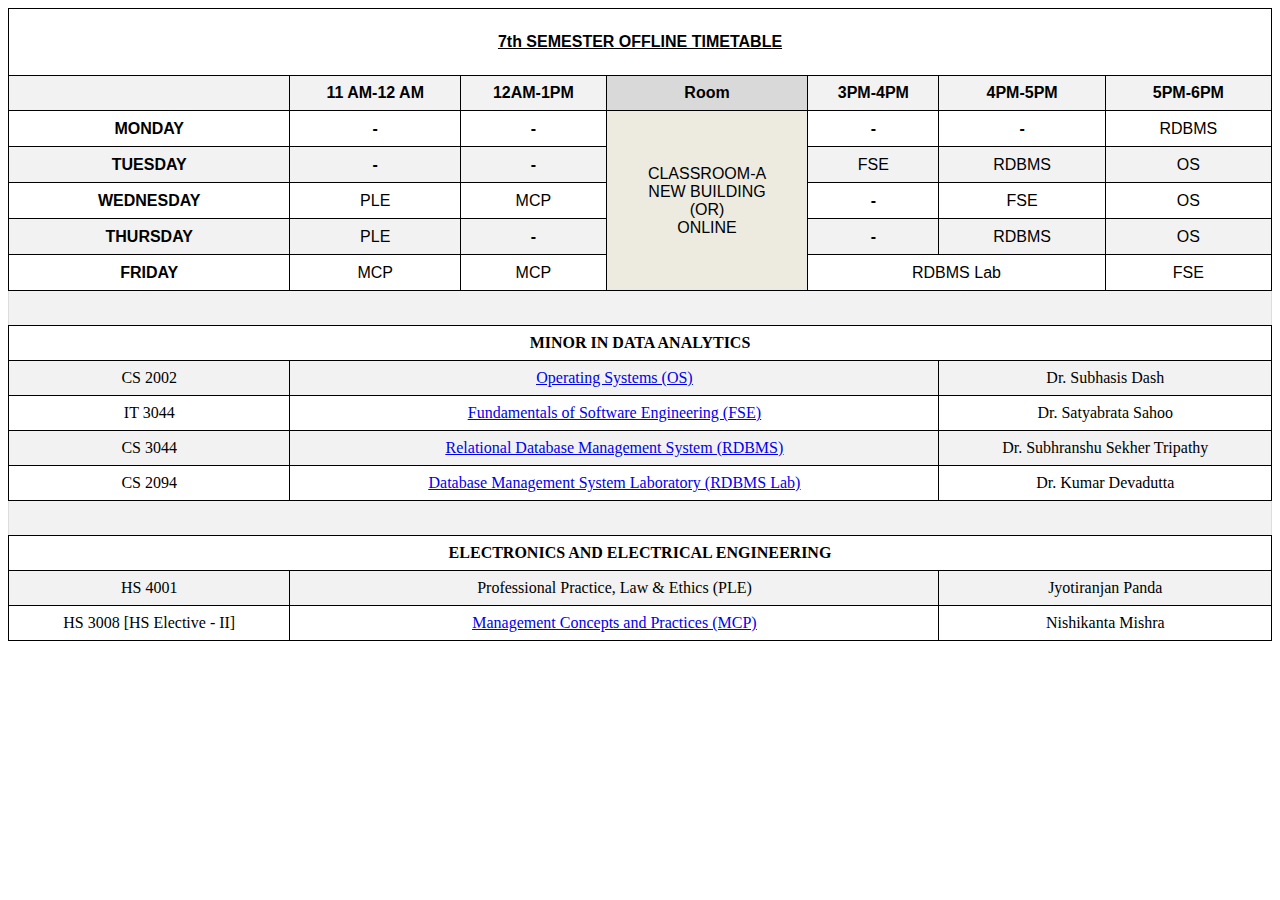
==== commit 2f52d99d: "Merge pull request #1 from AD2011/AD2011-patch-1" ====
--- a/index.html
+++ b/index.html
@@ -1,166 +1,151 @@
 <!DOCTYPE html>
-
 <html>
 <head>
-	
-	<meta http-equiv="content-type" content="text/html; charset=utf-8"/>
-	<title></title>
-	<meta name="generator" content="LibreOffice 7.4.2.3 (Linux)"/>
-	<meta name="author" content="ANUPAMA"/>
-	<meta name="created" content="2023-07-27T11:03:57"/>
-	<meta name="changedby" content="Abir Dey"/>
-	<meta name="changed" content="2023-07-30T07:51:29"/>
-	<meta name="AppVersion" content="16.0300"/>
-	<meta name="Creator" content="Calc"/>
-	<meta name="Producer" content="LibreOffice 7.3"/>
-	
-	<style type="text/css">
-		body,div,table,thead,tbody,tfoot,tr,th,td,p { font-family:"Times New Roman"; font-size:x-small }
-		a.comment-indicator:hover + comment { background:#ffd; position:absolute; display:block; border:1px solid black; padding:0.5em;  } 
-		a.comment-indicator { background:red; display:inline-block; border:1px solid black; width:0.5em; height:0.5em;  } 
-		comment { display:none;  } 
-	</style>
-	
+<meta name="viewport" content="width=device-width, initial-scale=1">
+<style>
+table {
+  border-collapse: collapse;
+  border-spacing: 0;
+  width: 100%;
+  border: 1px solid #ddd;
+}
+
+th, td {
+  text-align: center;
+  padding: 8px;
+}
+
+tr:nth-child(even){background-color: #f2f2f2}
+</style>
 </head>
+<body>
 
-<body>
-<table align="left" cellspacing="0" border="0">
-	<colgroup width="177"></colgroup>
-	<colgroup width="100"></colgroup>
-	<colgroup width="84"></colgroup>
-	<colgroup width="97"></colgroup>
-	<colgroup width="108"></colgroup>
-	<colgroup width="99"></colgroup>
-	<colgroup width="123"></colgroup>
-	<colgroup width="86"></colgroup>
-	<tr>
-		<td style="border-top: 1px solid #000000; border-bottom: 1px solid #000000; border-left: 1px solid #000000; border-right: 1px solid #000000" colspan=7 height="50" align="center" valign=bottom><b><u><font face="Arial">7th&nbsp;SEMESTER&nbsp;OFFLINE TIMETABLE<br></font></u></b></td>
-		<td align="left" valign=bottom><b><u><font face="Arial"><br></font></u></b></td>
+<div style="overflow-x:auto;">
+  <table>
+    <tr>
+		<td style="border-top: 1px solid #000000; border-bottom: 1px solid #000000; border-left: 1px solid #000000; border-right: 1px solid #000000" colspan="7" height="50" align="center" valign="center"><b><u><font face="Arial">7th SEMESTER OFFLINE TIMETABLE<br></font></u></b></td>
+		
 	</tr>
 	<tr>
-		<td style="border-top: 1px solid #000000; border-bottom: 1px solid #000000; border-left: 1px solid #000000; border-right: 1px solid #000000" height="18" align="center" valign=middle><font face="Arial" color="#000000"><br></font></td>
-		<td style="border-top: 1px solid #000000; border-bottom: 1px solid #000000; border-left: 1px solid #000000; border-right: 1px solid #000000" align="center" valign=middle><b><font face="Arial">11 AM-12 AM</font></b></td>
-		<td style="border-top: 1px solid #000000; border-bottom: 1px solid #000000; border-left: 1px solid #000000; border-right: 1px solid #000000" align="center" valign=middle><b><font face="Arial">12AM-1PM</font></b></td>
-		<td style="border-top: 1px solid #000000; border-bottom: 1px solid #000000; border-left: 1px solid #000000; border-right: 1px solid #000000" align="center" valign=middle bgcolor="#D9D9D9"><b><font face="Arial">Room</font></b></td>
-		<td style="border-top: 1px solid #000000; border-bottom: 1px solid #000000; border-left: 1px solid #000000; border-right: 1px solid #000000" align="center" valign=middle><b><font face="Arial">3PM-4PM</font></b></td>
-		<td style="border-top: 1px solid #000000; border-bottom: 1px solid #000000; border-left: 1px solid #000000; border-right: 1px solid #000000" align="center" valign=middle><b><font face="Arial">4PM-5PM</font></b></td>
-		<td style="border-top: 1px solid #000000; border-bottom: 1px solid #000000; border-left: 1px solid #000000; border-right: 1px solid #000000" align="center" valign=middle><b><font face="Arial" color="#000000">5PM-6PM</font></b></td>
-		<td align="center" valign=middle><font color="#000000"><br></font></td>
+		<td style="border-top: 1px solid #000000; border-bottom: 1px solid #000000; border-left: 1px solid #000000; border-right: 1px solid #000000" height="18" align="center" valign="middle"><font face="Arial" color="#000000"><br></font></td>
+		<td style="border-top: 1px solid #000000; border-bottom: 1px solid #000000; border-left: 1px solid #000000; border-right: 1px solid #000000" align="center" valign="middle"><b><font face="Arial">11 AM-12 AM</font></b></td>
+		<td style="border-top: 1px solid #000000; border-bottom: 1px solid #000000; border-left: 1px solid #000000; border-right: 1px solid #000000" align="center" valign="middle"><b><font face="Arial">12AM-1PM</font></b></td>
+		<td style="border-top: 1px solid #000000; border-bottom: 1px solid #000000; border-left: 1px solid #000000; border-right: 1px solid #000000" align="center" valign="middle" bgcolor="#D9D9D9"><b><font face="Arial">Room</font></b></td>
+		<td style="border-top: 1px solid #000000; border-bottom: 1px solid #000000; border-left: 1px solid #000000; border-right: 1px solid #000000" align="center" valign="middle"><b><font face="Arial">3PM-4PM</font></b></td>
+		<td style="border-top: 1px solid #000000; border-bottom: 1px solid #000000; border-left: 1px solid #000000; border-right: 1px solid #000000" align="center" valign="middle"><b><font face="Arial">4PM-5PM</font></b></td>
+		<td style="border-top: 1px solid #000000; border-bottom: 1px solid #000000; border-left: 1px solid #000000; border-right: 1px solid #000000" align="center" valign="middle"><b><font face="Arial" color="#000000">5PM-6PM</font></b></td>
+		
 	</tr>
 	<tr>
-		<td style="border-top: 1px solid #000000; border-bottom: 1px solid #000000; border-left: 1px solid #000000; border-right: 1px solid #000000" height="19" align="center" valign=middle><b><font face="Arial">MONDAY</font></b></td>
-		<td style="border-top: 1px solid #000000; border-bottom: 1px solid #000000; border-left: 1px solid #000000; border-right: 1px solid #000000" align="center" valign=middle><b><font face="Arial" color="#000000">-</font></b></td>
-		<td style="border-top: 1px solid #000000; border-bottom: 1px solid #000000; border-left: 1px solid #000000; border-right: 1px solid #000000" align="center" valign=middle><b><font face="Arial" color="#000000">-</font></b></td>
-		<td style="border-top: 1px solid #000000; border-bottom: 1px solid #000000; border-left: 1px solid #000000; border-right: 1px solid #000000" rowspan=5 align="center" valign=middle bgcolor="#EDEBE0"><b><font face="Arial" size=1>CLASSROOM-A<br>NEW BUILDING (OR) ONLINE</font></b></td>
-		<td style="border-top: 1px solid #000000; border-bottom: 1px solid #000000; border-left: 1px solid #000000; border-right: 1px solid #000000" align="center" valign=middle><b><font face="Arial" color="#000000">-</font></b></td>
-		<td style="border-top: 1px solid #000000; border-bottom: 1px solid #000000; border-left: 1px solid #000000; border-right: 1px solid #000000" align="center" valign=middle><b><font face="Arial" color="#000000">-</font></b></td>
-		<td style="border-top: 1px solid #000000; border-bottom: 1px solid #000000; border-left: 1px solid #000000; border-right: 1px solid #000000" align="center" valign=middle><font face="Arial" color="#000000">RDBMS</font></td>
-		<td align="center" valign=middle><font color="#000000"><br></font></td>
+		<td style="border-top: 1px solid #000000; border-bottom: 1px solid #000000; border-left: 1px solid #000000; border-right: 1px solid #000000" height="19" align="center" valign="middle"><b><font face="Arial">MONDAY</font></b></td>
+		<td style="border-top: 1px solid #000000; border-bottom: 1px solid #000000; border-left: 1px solid #000000; border-right: 1px solid #000000" align="center" valign="middle"><b><font face="Arial" color="#000000">-</font></b></td>
+		<td style="border-top: 1px solid #000000; border-bottom: 1px solid #000000; border-left: 1px solid #000000; border-right: 1px solid #000000" align="center" valign="middle"><b><font face="Arial" color="#000000">-</font></b></td>
+		<td style="border-top: 1px solid #000000; border-bottom: 1px solid #000000; border-left: 1px solid #000000; border-right: 1px solid #000000" rowspan="5" align="center" valign="middle" bgcolor="#EDEBE0"><font face="Arial">CLASSROOM-A<br>NEW BUILDING<br>(OR)<br>ONLINE</font></b></td>
+		<td style="border-top: 1px solid #000000; border-bottom: 1px solid #000000; border-left: 1px solid #000000; border-right: 1px solid #000000" align="center" valign="middle"><b><font face="Arial" color="#000000">-</font></b></td>
+		<td style="border-top: 1px solid #000000; border-bottom: 1px solid #000000; border-left: 1px solid #000000; border-right: 1px solid #000000" align="center" valign="middle"><b><font face="Arial" color="#000000">-</font></b></td>
+		<td style="border-top: 1px solid #000000; border-bottom: 1px solid #000000; border-left: 1px solid #000000; border-right: 1px solid #000000" align="center" valign="middle"><font face="Arial" color="#000000">RDBMS</font></td>
+		
 	</tr>
 	<tr>
-		<td style="border-top: 1px solid #000000; border-bottom: 1px solid #000000; border-left: 1px solid #000000; border-right: 1px solid #000000" height="19" align="center" valign=middle><b><font face="Arial">TUESDAY</font></b></td>
-		<td style="border-top: 1px solid #000000; border-bottom: 1px solid #000000; border-left: 1px solid #000000; border-right: 1px solid #000000" align="center" valign=middle><b><font face="Arial" color="#000000">-</font></b></td>
-		<td style="border-top: 1px solid #000000; border-bottom: 1px solid #000000; border-left: 1px solid #000000; border-right: 1px solid #000000" align="center" valign=middle><b><font face="Arial" color="#000000">-</font></b></td>
-		<td style="border-top: 1px solid #000000; border-bottom: 1px solid #000000; border-left: 1px solid #000000; border-right: 1px solid #000000" align="center" valign=middle><font face="Arial">FSE</font></td>
-		<td style="border-top: 1px solid #000000; border-bottom: 1px solid #000000; border-left: 1px solid #000000; border-right: 1px solid #000000" align="center" valign=middle><font face="Arial">RDBMS</font></td>
-		<td style="border-top: 1px solid #000000; border-bottom: 1px solid #000000; border-left: 1px solid #000000; border-right: 1px solid #000000" align="center" valign=middle><font face="Arial" color="#000000">OS</font></td>
-		<td align="center" valign=middle><font color="#000000"><br></font></td>
+		<td style="border-top: 1px solid #000000; border-bottom: 1px solid #000000; border-left: 1px solid #000000; border-right: 1px solid #000000" height="19" align="center" valign="middle"><b><font face="Arial">TUESDAY</font></b></td>
+		<td style="border-top: 1px solid #000000; border-bottom: 1px solid #000000; border-left: 1px solid #000000; border-right: 1px solid #000000" align="center" valign="middle"><b><font face="Arial" color="#000000">-</font></b></td>
+		<td style="border-top: 1px solid #000000; border-bottom: 1px solid #000000; border-left: 1px solid #000000; border-right: 1px solid #000000" align="center" valign="middle"><b><font face="Arial" color="#000000">-</font></b></td>
+		<td style="border-top: 1px solid #000000; border-bottom: 1px solid #000000; border-left: 1px solid #000000; border-right: 1px solid #000000" align="center" valign="middle"><font face="Arial">FSE</font></td>
+		<td style="border-top: 1px solid #000000; border-bottom: 1px solid #000000; border-left: 1px solid #000000; border-right: 1px solid #000000" align="center" valign="middle"><font face="Arial">RDBMS</font></td>
+		<td style="border-top: 1px solid #000000; border-bottom: 1px solid #000000; border-left: 1px solid #000000; border-right: 1px solid #000000" align="center" valign="middle"><font face="Arial" color="#000000">OS</font></td>
+		
 	</tr>
 	<tr>
-		<td style="border-top: 1px solid #000000; border-bottom: 1px solid #000000; border-left: 1px solid #000000; border-right: 1px solid #000000" height="19" align="center" valign=middle><b><font face="Arial">WEDNESDAY</font></b></td>
-		<td style="border-top: 1px solid #000000; border-bottom: 1px solid #000000; border-left: 1px solid #000000; border-right: 1px solid #000000" align="center" valign=middle><font face="Arial">PLE</font></td>
-		<td style="border-top: 1px solid #000000; border-bottom: 1px solid #000000; border-left: 1px solid #000000; border-right: 1px solid #000000" align="center" valign=middle><font face="Arial">MCP</font></td>
-		<td style="border-top: 1px solid #000000; border-bottom: 1px solid #000000; border-left: 1px solid #000000; border-right: 1px solid #000000" align="center" valign=middle><b><font face="Arial" color="#000000">-</font></b></td>
-		<td style="border-top: 1px solid #000000; border-bottom: 1px solid #000000; border-left: 1px solid #000000; border-right: 1px solid #000000" align="center" valign=middle><font face="Arial">FSE</font></td>
-		<td style="border-top: 1px solid #000000; border-bottom: 1px solid #000000; border-left: 1px solid #000000; border-right: 1px solid #000000" align="center" valign=middle><font face="Arial" color="#000000">OS</font></td>
-		<td align="center" valign=middle><font color="#000000"><br></font></td>
+		<td style="border-top: 1px solid #000000; border-bottom: 1px solid #000000; border-left: 1px solid #000000; border-right: 1px solid #000000" height="19" align="center" valign="middle"><b><font face="Arial">WEDNESDAY</font></b></td>
+		<td style="border-top: 1px solid #000000; border-bottom: 1px solid #000000; border-left: 1px solid #000000; border-right: 1px solid #000000" align="center" valign="middle"><font face="Arial">PLE</font></td>
+		<td style="border-top: 1px solid #000000; border-bottom: 1px solid #000000; border-left: 1px solid #000000; border-right: 1px solid #000000" align="center" valign="middle"><font face="Arial">MCP</font></td>
+		<td style="border-top: 1px solid #000000; border-bottom: 1px solid #000000; border-left: 1px solid #000000; border-right: 1px solid #000000" align="center" valign="middle"><b><font face="Arial" color="#000000">-</font></b></td>
+		<td style="border-top: 1px solid #000000; border-bottom: 1px solid #000000; border-left: 1px solid #000000; border-right: 1px solid #000000" align="center" valign="middle"><font face="Arial">FSE</font></td>
+		<td style="border-top: 1px solid #000000; border-bottom: 1px solid #000000; border-left: 1px solid #000000; border-right: 1px solid #000000" align="center" valign="middle"><font face="Arial" color="#000000">OS</font></td>
+		
 	</tr>
 	<tr>
-		<td style="border-top: 1px solid #000000; border-bottom: 1px solid #000000; border-left: 1px solid #000000; border-right: 1px solid #000000" height="19" align="center" valign=middle><b><font face="Arial">THURSDAY</font></b></td>
-		<td style="border-top: 1px solid #000000; border-bottom: 1px solid #000000; border-left: 1px solid #000000; border-right: 1px solid #000000" align="center" valign=middle><font face="Arial">PLE</font></td>
-		<td style="border-top: 1px solid #000000; border-bottom: 1px solid #000000; border-left: 1px solid #000000; border-right: 1px solid #000000" align="center" valign=middle><b><font face="Arial">-</font></b></td>
-		<td style="border-top: 1px solid #000000; border-bottom: 1px solid #000000; border-left: 1px solid #000000; border-right: 1px solid #000000" align="center" valign=middle><b><font face="Arial" color="#000000">-</font></b></td>
-		<td style="border-top: 1px solid #000000; border-bottom: 1px solid #000000; border-left: 1px solid #000000; border-right: 1px solid #000000" align="center" valign=middle><font face="Arial">RDBMS</font></td>
-		<td style="border-top: 1px solid #000000; border-bottom: 1px solid #000000; border-left: 1px solid #000000; border-right: 1px solid #000000" align="center" valign=middle><font face="Arial" color="#000000">OS</font></td>
-		<td align="center" valign=middle><font color="#000000"><br></font></td>
+		<td style="border-top: 1px solid #000000; border-bottom: 1px solid #000000; border-left: 1px solid #000000; border-right: 1px solid #000000" height="19" align="center" valign="middle"><b><font face="Arial">THURSDAY</font></b></td>
+		<td style="border-top: 1px solid #000000; border-bottom: 1px solid #000000; border-left: 1px solid #000000; border-right: 1px solid #000000" align="center" valign="middle"><font face="Arial">PLE</font></td>
+		<td style="border-top: 1px solid #000000; border-bottom: 1px solid #000000; border-left: 1px solid #000000; border-right: 1px solid #000000" align="center" valign="middle"><b><font face="Arial">-</font></b></td>
+		<td style="border-top: 1px solid #000000; border-bottom: 1px solid #000000; border-left: 1px solid #000000; border-right: 1px solid #000000" align="center" valign="middle"><b><font face="Arial" color="#000000">-</font></b></td>
+		<td style="border-top: 1px solid #000000; border-bottom: 1px solid #000000; border-left: 1px solid #000000; border-right: 1px solid #000000" align="center" valign="middle"><font face="Arial">RDBMS</font></td>
+		<td style="border-top: 1px solid #000000; border-bottom: 1px solid #000000; border-left: 1px solid #000000; border-right: 1px solid #000000" align="center" valign="middle"><font face="Arial" color="#000000">OS</font></td>
+		
 	</tr>
 	<tr>
-		<td style="border-top: 1px solid #000000; border-bottom: 1px solid #000000; border-left: 1px solid #000000; border-right: 1px solid #000000" height="19" align="center" valign=middle><b><font face="Arial">FRIDAY</font></b></td>
-		<td style="border-top: 1px solid #000000; border-bottom: 1px solid #000000; border-left: 1px solid #000000; border-right: 1px solid #000000" align="center" valign=middle><font face="Arial">MCP</font></td>
-		<td style="border-top: 1px solid #000000; border-bottom: 1px solid #000000; border-left: 1px solid #000000; border-right: 1px solid #000000" align="center" valign=middle><font face="Arial">MCP</font></td>
-		<td style="border-top: 1px solid #000000; border-bottom: 1px solid #000000; border-left: 1px solid #000000; border-right: 1px solid #000000" colspan=2 align="center" valign=middle><font face="Arial">RDBMS Lab</font></td>
-		<td style="border-top: 1px solid #000000; border-bottom: 1px solid #000000; border-left: 1px solid #000000; border-right: 1px solid #000000" align="center" valign=middle><font face="Arial" color="#000000">FSE</font></td>
-		<td align="center" valign=middle><font color="#000000"><br></font></td>
+		<td style="border-top: 1px solid #000000; border-bottom: 1px solid #000000; border-left: 1px solid #000000; border-right: 1px solid #000000" height="19" align="center" valign="middle"><b><font face="Arial">FRIDAY</font></b></td>
+		<td style="border-top: 1px solid #000000; border-bottom: 1px solid #000000; border-left: 1px solid #000000; border-right: 1px solid #000000" align="center" valign="middle"><font face="Arial">MCP</font></td>
+		<td style="border-top: 1px solid #000000; border-bottom: 1px solid #000000; border-left: 1px solid #000000; border-right: 1px solid #000000" align="center" valign="middle"><font face="Arial">MCP</font></td>
+		<td style="border-top: 1px solid #000000; border-bottom: 1px solid #000000; border-left: 1px solid #000000; border-right: 1px solid #000000" colspan="2" align="center" valign="middle"><font face="Arial">RDBMS Lab</font></td>
+		<td style="border-top: 1px solid #000000; border-bottom: 1px solid #000000; border-left: 1px solid #000000; border-right: 1px solid #000000" align="center" valign="middle"><font face="Arial" color="#000000">FSE</font></td>
+		
 	</tr>
 	<tr>
-		<td height="17" align="center" valign=middle><font color="#000000"><br></font></td>
-		<td align="center" valign=middle><font color="#000000"><br></font></td>
-		<td align="center" valign=middle><font color="#000000"><br></font></td>
-		<td align="center" valign=middle><font color="#000000"><br></font></td>
-		<td align="center" valign=middle><font color="#000000"><br></font></td>
-		<td align="center" valign=middle><font color="#000000"><br></font></td>
-		<td align="center" valign=middle><font color="#000000"><br></font></td>
-		<td align="center" valign=middle><font color="#000000"><br></font></td>
+		<td height="17" align="center" valign="middle"><font color="#000000"><br></font></td>
+		<td align="center" valign="middle"><font color="#000000"><br></font></td>
+		<td align="center" valign="middle"><font color="#000000"><br></font></td>
+		<td align="center" valign="middle"><font color="#000000"><br></font></td>
+		<td align="center" valign="middle"><font color="#000000"><br></font></td>
+		<td align="center" valign="middle"><font color="#000000"><br></font></td>
+		<td align="center" valign="middle"><font color="#000000"><br></font></td>
+		
 	</tr>
 	<tr>
-		<td style="border-top: 1px solid #000000; border-bottom: 1px solid #000000; border-left: 1px solid #000000; border-right: 1px solid #000000" colspan=7 height="17" align="center" valign=middle><b><font color="#000000">MINOR IN DATA ANALYTICS </font></b></td>
-		<td align="center" valign=middle><font color="#000000"><br></font></td>
+		<td style="border-top: 1px solid #000000; border-bottom: 1px solid #000000; border-left: 1px solid #000000; border-right: 1px solid #000000" colspan="7" height="17" align="center" valign="middle"><b><font color="#000000">MINOR IN DATA ANALYTICS </font></b></td>
+		
 	</tr>
 	<tr>
-		<td style="border-top: 1px solid #000000; border-bottom: 1px solid #000000; border-left: 1px solid #000000; border-right: 1px solid #000000" height="17" align="center" valign=middle><font color="#000000">CS 2002</font></td>
-		<td style="border-top: 1px solid #000000; border-bottom: 1px solid #000000; border-left: 1px solid #000000; border-right: 1px solid #000000" colspan=4 align="center" valign=middle><u><font color="#0000FF"><a href="https://us02web.zoom.us/j/82493526110">Operating Systems (OS)</a></font></u></td>
-		<td style="border-top: 1px solid #000000; border-bottom: 1px solid #000000; border-left: 1px solid #000000; border-right: 1px solid #000000" colspan=2 align="center" valign=middle><font color="#000000">Dr. Subhasis Dash</font></td>
-		<td align="center" valign=middle><font color="#000000">no classroom</font></td>
+		<td style="border-top: 1px solid #000000; border-bottom: 1px solid #000000; border-left: 1px solid #000000; border-right: 1px solid #000000" height="17" align="center" valign="middle"><font color="#000000">CS 2002</font></td>
+		<td style="border-top: 1px solid #000000; border-bottom: 1px solid #000000; border-left: 1px solid #000000; border-right: 1px solid #000000" colspan="4" align="center" valign="middle"><u><font color="#0000FF"><a href="https://us02web.zoom.us/j/82493526110">Operating Systems (OS)</a></font></u></td>
+		<td style="border-top: 1px solid #000000; border-bottom: 1px solid #000000; border-left: 1px solid #000000; border-right: 1px solid #000000" colspan="2" align="center" valign="middle"><font color="#000000">Dr. Subhasis Dash</font></td>
+		
 	</tr>
 	<tr>
-		<td style="border-top: 1px solid #000000; border-bottom: 1px solid #000000; border-left: 1px solid #000000; border-right: 1px solid #000000" height="17" align="center" valign=middle><font color="#000000">IT 3044</font></td>
-		<td style="border-top: 1px solid #000000; border-bottom: 1px solid #000000; border-left: 1px solid #000000; border-right: 1px solid #000000" colspan=4 align="center" valign=middle><u><font color="#0000FF"><a href="https://meet.google.com/njq-ypgz-gem">Fundamentals of Software Engineering (FSE)</a></font></u></td>
-		<td style="border-top: 1px solid #000000; border-bottom: 1px solid #000000; border-left: 1px solid #000000; border-right: 1px solid #000000" colspan=2 align="center" valign=middle><font color="#000000">Dr. Satyabrata Sahoo</font></td>
-		<td align="center" valign=middle><font color="#000000">no whastapp</font></td>
+		<td style="border-top: 1px solid #000000; border-bottom: 1px solid #000000; border-left: 1px solid #000000; border-right: 1px solid #000000" height="17" align="center" valign="middle"><font color="#000000">IT 3044</font></td>
+		<td style="border-top: 1px solid #000000; border-bottom: 1px solid #000000; border-left: 1px solid #000000; border-right: 1px solid #000000" colspan="4" align="center" valign="middle"><u><font color="#0000FF"><a href="https://meet.google.com/njq-ypgz-gem">Fundamentals of Software Engineering (FSE)</a></font></u></td>
+		<td style="border-top: 1px solid #000000; border-bottom: 1px solid #000000; border-left: 1px solid #000000; border-right: 1px solid #000000" colspan="2" align="center" valign="middle"><font color="#000000">Dr. Satyabrata Sahoo</font></td>
 	</tr>
 	<tr>
-		<td style="border-top: 1px solid #000000; border-bottom: 1px solid #000000; border-left: 1px solid #000000; border-right: 1px solid #000000" height="17" align="center" valign=middle><font color="#000000">CS 3044</font></td>
-		<td style="border-top: 1px solid #000000; border-bottom: 1px solid #000000; border-left: 1px solid #000000; border-right: 1px solid #000000" colspan=4 align="center" valign=middle><u><font color="#0000FF"><a href="https://meet.google.com/hhx-gwkx-jhz">Relational Database Management System (RDBMS)</a></font></u></td>
-		<td style="border-top: 1px solid #000000; border-bottom: 1px solid #000000; border-left: 1px solid #000000; border-right: 1px solid #000000" colspan=2 align="center" valign=middle><font color="#000000">Dr. Subhranshu Sekher Tripathy</font></td>
-		<td align="center" valign=middle><font color="#000000"><br></font></td>
+		<td style="border-top: 1px solid #000000; border-bottom: 1px solid #000000; border-left: 1px solid #000000; border-right: 1px solid #000000" height="17" align="center" valign="middle"><font color="#000000">CS 3044</font></td>
+		<td style="border-top: 1px solid #000000; border-bottom: 1px solid #000000; border-left: 1px solid #000000; border-right: 1px solid #000000" colspan="4" align="center" valign="middle"><u><font color="#0000FF"><a href="https://meet.google.com/hhx-gwkx-jhz">Relational Database Management System (RDBMS)</a></font></u></td>
+		<td style="border-top: 1px solid #000000; border-bottom: 1px solid #000000; border-left: 1px solid #000000; border-right: 1px solid #000000" colspan="2" align="center" valign="middle"><font color="#000000">Dr. Subhranshu Sekher Tripathy</font></td>
+		
 	</tr>
 	<tr>
-		<td style="border-top: 1px solid #000000; border-bottom: 1px solid #000000; border-left: 1px solid #000000; border-right: 1px solid #000000" height="17" align="center" valign=middle><font color="#000000">CS 2094</font></td>
-		<td style="border-top: 1px solid #000000; border-bottom: 1px solid #000000; border-left: 1px solid #000000; border-right: 1px solid #000000" colspan=4 align="center" valign=middle><u><font color="#0000FF"><a href="https://meet.google.com/iag-xoyd-ext">Database Management System Laboratory (RDBMS Lab)</a></font></u></td>
-		<td style="border-top: 1px solid #000000; border-bottom: 1px solid #000000; border-left: 1px solid #000000; border-right: 1px solid #000000" colspan=2 align="center" valign=middle><font color="#000000">Dr. Kumar Devadutta </font></td>
-		<td align="center" valign=middle><font color="#000000"><br></font></td>
+		<td style="border-top: 1px solid #000000; border-bottom: 1px solid #000000; border-left: 1px solid #000000; border-right: 1px solid #000000" height="17" align="center" valign="middle"><font color="#000000">CS 2094</font></td>
+		<td style="border-top: 1px solid #000000; border-bottom: 1px solid #000000; border-left: 1px solid #000000; border-right: 1px solid #000000" colspan="4" align="center" valign="middle"><u><font color="#0000FF"><a href="https://meet.google.com/iag-xoyd-ext">Database Management System Laboratory (RDBMS Lab)</a></font></u></td>
+		<td style="border-top: 1px solid #000000; border-bottom: 1px solid #000000; border-left: 1px solid #000000; border-right: 1px solid #000000" colspan="2" align="center" valign="middle"><font color="#000000">Dr. Kumar Devadutta </font></td>
+		
 	</tr>
 	<tr>
-		<td height="17" align="center" valign=middle><font color="#000000"><br></font></td>
-		<td align="center" valign=middle><font color="#000000"><br></font></td>
-		<td align="center" valign=middle><font color="#000000"><br></font></td>
-		<td align="center" valign=middle><font color="#000000"><br></font></td>
-		<td align="center" valign=middle><font color="#000000"><br></font></td>
-		<td align="center" valign=middle><font color="#000000"><br></font></td>
-		<td align="center" valign=middle><font color="#000000"><br></font></td>
-		<td align="center" valign=middle><font color="#000000"><br></font></td>
+		<td height="17" align="center" valign="middle"><font color="#000000"><br></font></td>
+		<td align="center" valign="middle"><font color="#000000"><br></font></td>
+		<td align="center" valign="middle"><font color="#000000"><br></font></td>
+		<td align="center" valign="middle"><font color="#000000"><br></font></td>
+		<td align="center" valign="middle"><font color="#000000"><br></font></td>
+		<td align="center" valign="middle"><font color="#000000"><br></font></td>
+		<td align="center" valign="middle"><font color="#000000"><br></font></td>
+		
 	</tr>
 	<tr>
-		<td style="border-top: 1px solid #000000; border-bottom: 1px solid #000000; border-left: 1px solid #000000; border-right: 1px solid #000000" colspan=7 height="17" align="center" valign=middle><b><font color="#000000">ELECTRONICS AND ELECTRICAL ENGINEERING</font></b></td>
-		<td align="center" valign=middle><font color="#000000"><br></font></td>
+		<td style="border-top: 1px solid #000000; border-bottom: 1px solid #000000; border-left: 1px solid #000000; border-right: 1px solid #000000" colspan="7" height="17" align="center" valign="middle"><b><font color="#000000">ELECTRONICS AND ELECTRICAL ENGINEERING</font></b></td>
+		
 	</tr>
 	<tr>
-		<td style="border-top: 1px solid #000000; border-bottom: 1px solid #000000; border-left: 1px solid #000000; border-right: 1px solid #000000" height="17" align="center" valign=middle><font color="#000000">HS 4001</font></td>
-		<td style="border-top: 1px solid #000000; border-bottom: 1px solid #000000; border-left: 1px solid #000000; border-right: 1px solid #000000" colspan=4 align="center" valign=middle><font color="#000000">Professional Practice, Law &amp; Ethics (PLE)</font></td>
-		<td style="border-top: 1px solid #000000; border-bottom: 1px solid #000000; border-left: 1px solid #000000; border-right: 1px solid #000000" colspan=2 align="center" valign=middle><font color="#000000">Jyotiranjan Panda</font></td>
-		<td align="center" valign=middle><font color="#000000"><br></font></td>
+		<td style="border-top: 1px solid #000000; border-bottom: 1px solid #000000; border-left: 1px solid #000000; border-right: 1px solid #000000" height="17" align="center" valign="middle"><font color="#000000">HS 4001</font></td>
+		<td style="border-top: 1px solid #000000; border-bottom: 1px solid #000000; border-left: 1px solid #000000; border-right: 1px solid #000000" colspan="4" align="center" valign="middle"><font color="#000000">Professional Practice, Law &amp; Ethics (PLE)</font></td>
+		<td style="border-top: 1px solid #000000; border-bottom: 1px solid #000000; border-left: 1px solid #000000; border-right: 1px solid #000000" colspan="2" align="center" valign="middle"><font color="#000000">Jyotiranjan Panda</font></td>
+		
 	</tr>
 	<tr>
-		<td style="border-top: 1px solid #000000; border-bottom: 1px solid #000000; border-left: 1px solid #000000; border-right: 1px solid #000000" height="17" align="center" valign=middle><font color="#000000">HS 3008 [HS Elective - II]</font></td>
-		<td style="border-top: 1px solid #000000; border-bottom: 1px solid #000000; border-left: 1px solid #000000; border-right: 1px solid #000000" colspan=4 align="center" valign=middle><u><font color="#0000FF"><a href="https://meet.google.com/kzg-hafr-ekc">Management Concepts and Practices (MCP)</a></font></u></td>
-		<td style="border-top: 1px solid #000000; border-bottom: 1px solid #000000; border-left: 1px solid #000000; border-right: 1px solid #000000" colspan=2 align="center" valign=middle><font color="#000000">Nishikanta Mishra</font></td>
-		<td align="center" valign=middle><font color="#000000"><br></font></td>
+		<td style="border-top: 1px solid #000000; border-bottom: 1px solid #000000; border-left: 1px solid #000000; border-right: 1px solid #000000" height="17" align="center" valign="middle"><font color="#000000">HS 3008 [HS Elective - II]</font></td>
+		<td style="border-top: 1px solid #000000; border-bottom: 1px solid #000000; border-left: 1px solid #000000; border-right: 1px solid #000000" colspan="4" align="center" valign="middle"><u><font color="#0000FF"><a href="https://meet.google.com/kzg-hafr-ekc">Management Concepts and Practices (MCP)</a></font></u></td>
+		<td style="border-top: 1px solid #000000; border-bottom: 1px solid #000000; border-left: 1px solid #000000; border-right: 1px solid #000000" colspan="2" align="center" valign="middle"><font color="#000000">Nishikanta Mishra</font></td>
+		
 	</tr>
-</table>
-<img src="46a54acb59d7fb2cefd94af5e0d74a76_html_30200a2d853958e3.png" width=1 height=44>
-<img src="46a54acb59d7fb2cefd94af5e0d74a76_html_30200a2d853958e3.png" width=1 height=44>
-<br clear=left>
-<!-- ************************************************************************** -->
+  </table>
+</div>
+
 </body>
-
 </html>
